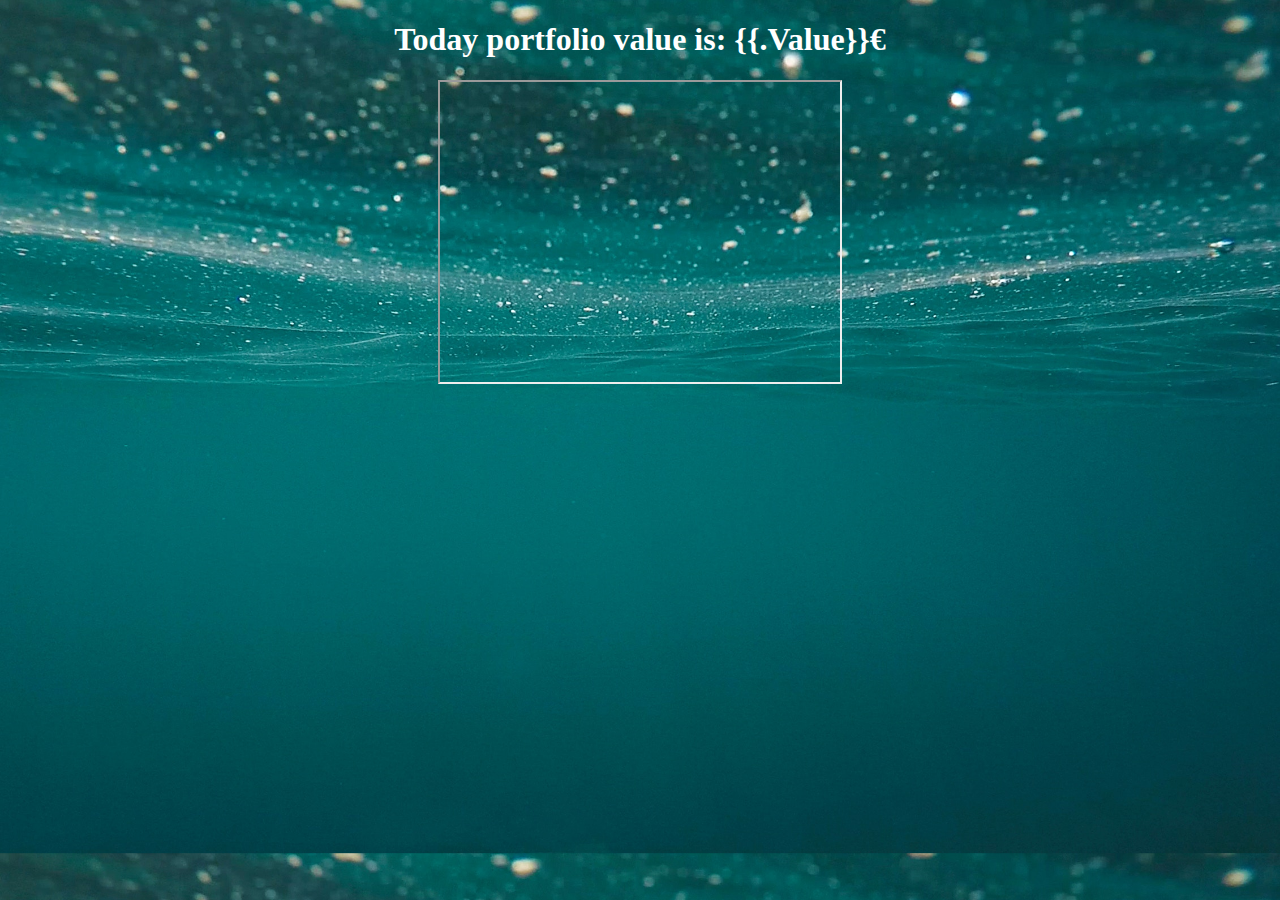
==== index.html @ 5ab10667 "frontend part" ====
<!DOCTYPE html>
<html>
<head>
<style>
body {
    background-image: url("images/sven-scheuermeier-108248-unsplash.jpg");
	background-size: cover;

}
iframe {
    width: 400px;
    height: 300px;
    margin:  auto;
	display: block;
}

</style>
</head>
<body>

<h1 style="text-align:center;"><font color="White"> Today portfolio value is: {{.Value}}&euro;</h1>
<iframe src="https://coin360.io/widget/map.html" title="Coin360.io: Cryptocurrency Market State" width="400" height="300" ></iframe>
<script>setTimeout(function() {window.location.reload();}, 60000)</script>
</body>
</html>
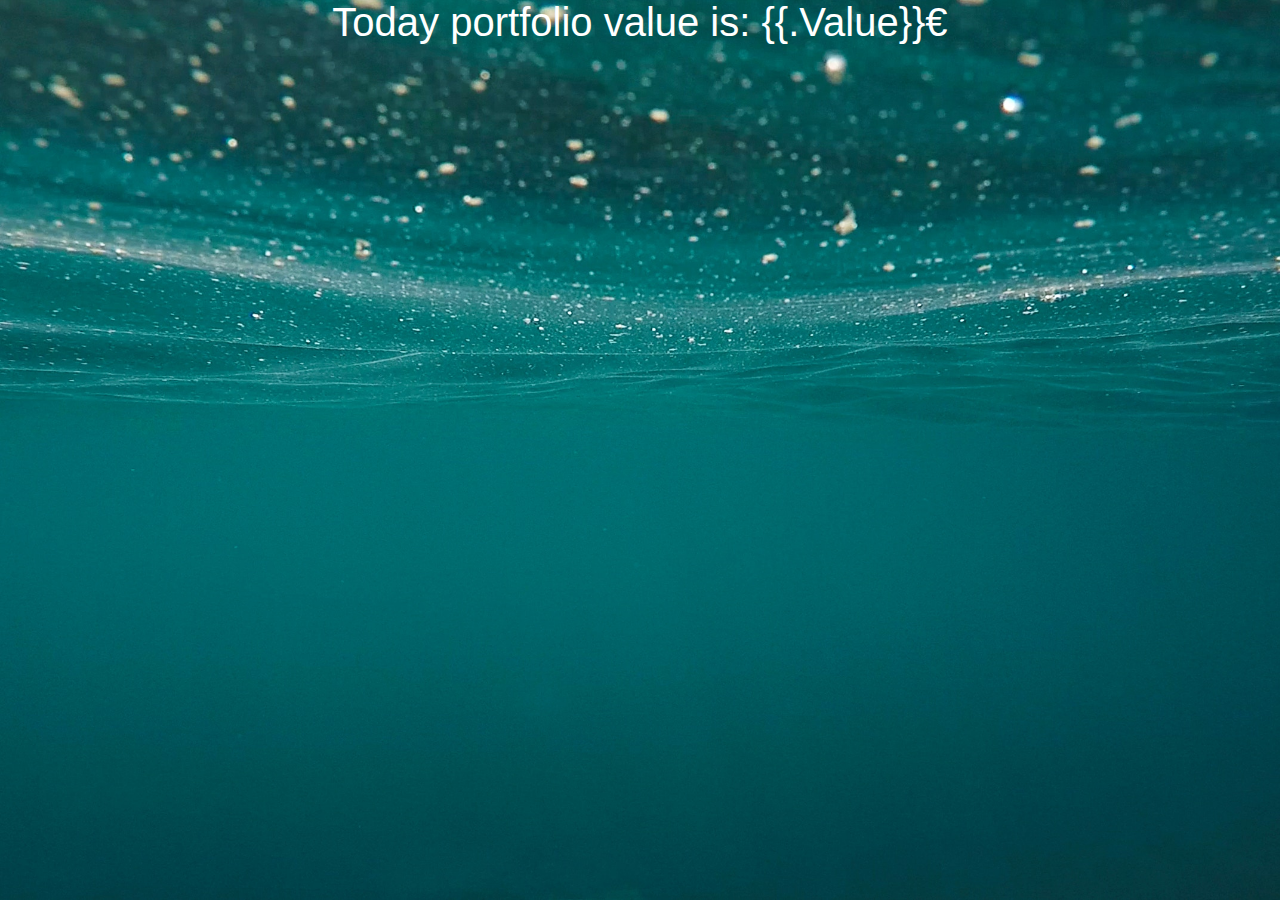
==== commit 05c215a6: "start hedge funds functions, page and json. Update readme for utopian update" ====
--- a/index.html
+++ b/index.html
@@ -1,6 +1,25 @@
 <!DOCTYPE html>
 <html>
 <head>
+  <title>cryptohedge</title>
+  	<meta charset="UTF-8">
+  	<meta name="viewport" content="width=device-width, initial-scale=1">
+  <!--===============================================================================================-->
+  	<link rel="icon" type="image/png" href="images/icons/favicon.ico"/>
+  <!--===============================================================================================-->
+  	<link rel="stylesheet" type="text/css" href="vendor/bootstrap/css/bootstrap.min.css">
+  <!--===============================================================================================-->
+  	<link rel="stylesheet" type="text/css" href="fonts/font-awesome-4.7.0/css/font-awesome.min.css">
+  <!--===============================================================================================-->
+  	<link rel="stylesheet" type="text/css" href="vendor/animate/animate.css">
+  <!--===============================================================================================-->
+  	<link rel="stylesheet" type="text/css" href="vendor/select2/select2.min.css">
+  <!--===============================================================================================-->
+  	<link rel="stylesheet" type="text/css" href="vendor/perfect-scrollbar/perfect-scrollbar.css">
+  <!--===============================================================================================-->
+  	<link rel="stylesheet" type="text/css" href="css/util.css">
+  	<link rel="stylesheet" type="text/css" href="css/main.css">
+  <!--===============================================================================================-->
 <style>
 body {
     background-image: url("images/sven-scheuermeier-108248-unsplash.jpg");
--- a/vendor/perfect-scrollbar/perfect-scrollbar.css
+++ b/vendor/perfect-scrollbar/perfect-scrollbar.css
@@ -0,0 +1,112 @@
+/*
+ * Container style
+ */
+.ps {
+  overflow: hidden !important;
+  overflow-anchor: none;
+  -ms-overflow-style: none;
+  touch-action: auto;
+  -ms-touch-action: auto;
+}
+
+/*
+ * Scrollbar rail styles
+ */
+.ps__rail-x {
+  display: none;
+  opacity: 0;
+  transition: background-color .2s linear, opacity .2s linear;
+  -webkit-transition: background-color .2s linear, opacity .2s linear;
+  height: 15px;
+  /* there must be 'bottom' or 'top' for ps__rail-x */
+  bottom: 0px;
+  /* please don't change 'position' */
+  position: absolute;
+}
+
+.ps__rail-y {
+  display: none;
+  opacity: 0;
+  transition: background-color .2s linear, opacity .2s linear;
+  -webkit-transition: background-color .2s linear, opacity .2s linear;
+  width: 15px;
+  /* there must be 'right' or 'left' for ps__rail-y */
+  right: 0;
+  /* please don't change 'position' */
+  position: absolute;
+}
+
+.ps--active-x > .ps__rail-x,
+.ps--active-y > .ps__rail-y {
+  display: block;
+  background-color: transparent;
+}
+
+.ps:hover > .ps__rail-x,
+.ps:hover > .ps__rail-y,
+.ps--focus > .ps__rail-x,
+.ps--focus > .ps__rail-y,
+.ps--scrolling-x > .ps__rail-x,
+.ps--scrolling-y > .ps__rail-y {
+  opacity: 0.6;
+}
+
+.ps__rail-x:hover,
+.ps__rail-y:hover,
+.ps__rail-x:focus,
+.ps__rail-y:focus {
+  background-color: #eee;
+  opacity: 0.9;
+}
+
+/*
+ * Scrollbar thumb styles
+ */
+.ps__thumb-x {
+  background-color: #aaa;
+  border-radius: 6px;
+  transition: background-color .2s linear, height .2s ease-in-out;
+  -webkit-transition: background-color .2s linear, height .2s ease-in-out;
+  height: 6px;
+  /* there must be 'bottom' for ps__thumb-x */
+  bottom: 2px;
+  /* please don't change 'position' */
+  position: absolute;
+}
+
+.ps__thumb-y {
+  background-color: #aaa;
+  border-radius: 6px;
+  transition: background-color .2s linear, width .2s ease-in-out;
+  -webkit-transition: background-color .2s linear, width .2s ease-in-out;
+  width: 6px;
+  /* there must be 'right' for ps__thumb-y */
+  right: 2px;
+  /* please don't change 'position' */
+  position: absolute;
+}
+
+.ps__rail-x:hover > .ps__thumb-x,
+.ps__rail-x:focus > .ps__thumb-x {
+  background-color: #999;
+  height: 11px;
+}
+
+.ps__rail-y:hover > .ps__thumb-y,
+.ps__rail-y:focus > .ps__thumb-y {
+  background-color: #999;
+  width: 11px;
+}
+
+/* MS supports */
+@supports (-ms-overflow-style: none) {
+  .ps {
+    overflow: auto !important;
+  }
+}
+
+@media screen and (-ms-high-contrast: active), (-ms-high-contrast: none) {
+  .ps {
+    overflow: auto !important;
+  }
+}
--- a/css/util.css
+++ b/css/util.css
@@ -0,0 +1,2988 @@
+/*[ FONT SIZE ]
+///////////////////////////////////////////////////////////
+*/
+.fs-1 {font-size: 1px;}
+.fs-2 {font-size: 2px;}
+.fs-3 {font-size: 3px;}
+.fs-4 {font-size: 4px;}
+.fs-5 {font-size: 5px;}
+.fs-6 {font-size: 6px;}
+.fs-7 {font-size: 7px;}
+.fs-8 {font-size: 8px;}
+.fs-9 {font-size: 9px;}
+.fs-10 {font-size: 10px;}
+.fs-11 {font-size: 11px;}
+.fs-12 {font-size: 12px;}
+.fs-13 {font-size: 13px;}
+.fs-14 {font-size: 14px;}
+.fs-15 {font-size: 15px;}
+.fs-16 {font-size: 16px;}
+.fs-17 {font-size: 17px;}
+.fs-18 {font-size: 18px;}
+.fs-19 {font-size: 19px;}
+.fs-20 {font-size: 20px;}
+.fs-21 {font-size: 21px;}
+.fs-22 {font-size: 22px;}
+.fs-23 {font-size: 23px;}
+.fs-24 {font-size: 24px;}
+.fs-25 {font-size: 25px;}
+.fs-26 {font-size: 26px;}
+.fs-27 {font-size: 27px;}
+.fs-28 {font-size: 28px;}
+.fs-29 {font-size: 29px;}
+.fs-30 {font-size: 30px;}
+.fs-31 {font-size: 31px;}
+.fs-32 {font-size: 32px;}
+.fs-33 {font-size: 33px;}
+.fs-34 {font-size: 34px;}
+.fs-35 {font-size: 35px;}
+.fs-36 {font-size: 36px;}
+.fs-37 {font-size: 37px;}
+.fs-38 {font-size: 38px;}
+.fs-39 {font-size: 39px;}
+.fs-40 {font-size: 40px;}
+.fs-41 {font-size: 41px;}
+.fs-42 {font-size: 42px;}
+.fs-43 {font-size: 43px;}
+.fs-44 {font-size: 44px;}
+.fs-45 {font-size: 45px;}
+.fs-46 {font-size: 46px;}
+.fs-47 {font-size: 47px;}
+.fs-48 {font-size: 48px;}
+.fs-49 {font-size: 49px;}
+.fs-50 {font-size: 50px;}
+.fs-51 {font-size: 51px;}
+.fs-52 {font-size: 52px;}
+.fs-53 {font-size: 53px;}
+.fs-54 {font-size: 54px;}
+.fs-55 {font-size: 55px;}
+.fs-56 {font-size: 56px;}
+.fs-57 {font-size: 57px;}
+.fs-58 {font-size: 58px;}
+.fs-59 {font-size: 59px;}
+.fs-60 {font-size: 60px;}
+.fs-61 {font-size: 61px;}
+.fs-62 {font-size: 62px;}
+.fs-63 {font-size: 63px;}
+.fs-64 {font-size: 64px;}
+.fs-65 {font-size: 65px;}
+.fs-66 {font-size: 66px;}
+.fs-67 {font-size: 67px;}
+.fs-68 {font-size: 68px;}
+.fs-69 {font-size: 69px;}
+.fs-70 {font-size: 70px;}
+.fs-71 {font-size: 71px;}
+.fs-72 {font-size: 72px;}
+.fs-73 {font-size: 73px;}
+.fs-74 {font-size: 74px;}
+.fs-75 {font-size: 75px;}
+.fs-76 {font-size: 76px;}
+.fs-77 {font-size: 77px;}
+.fs-78 {font-size: 78px;}
+.fs-79 {font-size: 79px;}
+.fs-80 {font-size: 80px;}
+.fs-81 {font-size: 81px;}
+.fs-82 {font-size: 82px;}
+.fs-83 {font-size: 83px;}
+.fs-84 {font-size: 84px;}
+.fs-85 {font-size: 85px;}
+.fs-86 {font-size: 86px;}
+.fs-87 {font-size: 87px;}
+.fs-88 {font-size: 88px;}
+.fs-89 {font-size: 89px;}
+.fs-90 {font-size: 90px;}
+.fs-91 {font-size: 91px;}
+.fs-92 {font-size: 92px;}
+.fs-93 {font-size: 93px;}
+.fs-94 {font-size: 94px;}
+.fs-95 {font-size: 95px;}
+.fs-96 {font-size: 96px;}
+.fs-97 {font-size: 97px;}
+.fs-98 {font-size: 98px;}
+.fs-99 {font-size: 99px;}
+.fs-100 {font-size: 100px;}
+.fs-101 {font-size: 101px;}
+.fs-102 {font-size: 102px;}
+.fs-103 {font-size: 103px;}
+.fs-104 {font-size: 104px;}
+.fs-105 {font-size: 105px;}
+.fs-106 {font-size: 106px;}
+.fs-107 {font-size: 107px;}
+.fs-108 {font-size: 108px;}
+.fs-109 {font-size: 109px;}
+.fs-110 {font-size: 110px;}
+.fs-111 {font-size: 111px;}
+.fs-112 {font-size: 112px;}
+.fs-113 {font-size: 113px;}
+.fs-114 {font-size: 114px;}
+.fs-115 {font-size: 115px;}
+.fs-116 {font-size: 116px;}
+.fs-117 {font-size: 117px;}
+.fs-118 {font-size: 118px;}
+.fs-119 {font-size: 119px;}
+.fs-120 {font-size: 120px;}
+.fs-121 {font-size: 121px;}
+.fs-122 {font-size: 122px;}
+.fs-123 {font-size: 123px;}
+.fs-124 {font-size: 124px;}
+.fs-125 {font-size: 125px;}
+.fs-126 {font-size: 126px;}
+.fs-127 {font-size: 127px;}
+.fs-128 {font-size: 128px;}
+.fs-129 {font-size: 129px;}
+.fs-130 {font-size: 130px;}
+.fs-131 {font-size: 131px;}
+.fs-132 {font-size: 132px;}
+.fs-133 {font-size: 133px;}
+.fs-134 {font-size: 134px;}
+.fs-135 {font-size: 135px;}
+.fs-136 {font-size: 136px;}
+.fs-137 {font-size: 137px;}
+.fs-138 {font-size: 138px;}
+.fs-139 {font-size: 139px;}
+.fs-140 {font-size: 140px;}
+.fs-141 {font-size: 141px;}
+.fs-142 {font-size: 142px;}
+.fs-143 {font-size: 143px;}
+.fs-144 {font-size: 144px;}
+.fs-145 {font-size: 145px;}
+.fs-146 {font-size: 146px;}
+.fs-147 {font-size: 147px;}
+.fs-148 {font-size: 148px;}
+.fs-149 {font-size: 149px;}
+.fs-150 {font-size: 150px;}
+.fs-151 {font-size: 151px;}
+.fs-152 {font-size: 152px;}
+.fs-153 {font-size: 153px;}
+.fs-154 {font-size: 154px;}
+.fs-155 {font-size: 155px;}
+.fs-156 {font-size: 156px;}
+.fs-157 {font-size: 157px;}
+.fs-158 {font-size: 158px;}
+.fs-159 {font-size: 159px;}
+.fs-160 {font-size: 160px;}
+.fs-161 {font-size: 161px;}
+.fs-162 {font-size: 162px;}
+.fs-163 {font-size: 163px;}
+.fs-164 {font-size: 164px;}
+.fs-165 {font-size: 165px;}
+.fs-166 {font-size: 166px;}
+.fs-167 {font-size: 167px;}
+.fs-168 {font-size: 168px;}
+.fs-169 {font-size: 169px;}
+.fs-170 {font-size: 170px;}
+.fs-171 {font-size: 171px;}
+.fs-172 {font-size: 172px;}
+.fs-173 {font-size: 173px;}
+.fs-174 {font-size: 174px;}
+.fs-175 {font-size: 175px;}
+.fs-176 {font-size: 176px;}
+.fs-177 {font-size: 177px;}
+.fs-178 {font-size: 178px;}
+.fs-179 {font-size: 179px;}
+.fs-180 {font-size: 180px;}
+.fs-181 {font-size: 181px;}
+.fs-182 {font-size: 182px;}
+.fs-183 {font-size: 183px;}
+.fs-184 {font-size: 184px;}
+.fs-185 {font-size: 185px;}
+.fs-186 {font-size: 186px;}
+.fs-187 {font-size: 187px;}
+.fs-188 {font-size: 188px;}
+.fs-189 {font-size: 189px;}
+.fs-190 {font-size: 190px;}
+.fs-191 {font-size: 191px;}
+.fs-192 {font-size: 192px;}
+.fs-193 {font-size: 193px;}
+.fs-194 {font-size: 194px;}
+.fs-195 {font-size: 195px;}
+.fs-196 {font-size: 196px;}
+.fs-197 {font-size: 197px;}
+.fs-198 {font-size: 198px;}
+.fs-199 {font-size: 199px;}
+.fs-200 {font-size: 200px;}
+
+/*[ PADDING ]
+///////////////////////////////////////////////////////////
+*/
+.p-t-0 {padding-top: 0px;}
+.p-t-1 {padding-top: 1px;}
+.p-t-2 {padding-top: 2px;}
+.p-t-3 {padding-top: 3px;}
+.p-t-4 {padding-top: 4px;}
+.p-t-5 {padding-top: 5px;}
+.p-t-6 {padding-top: 6px;}
+.p-t-7 {padding-top: 7px;}
+.p-t-8 {padding-top: 8px;}
+.p-t-9 {padding-top: 9px;}
+.p-t-10 {padding-top: 10px;}
+.p-t-11 {padding-top: 11px;}
+.p-t-12 {padding-top: 12px;}
+.p-t-13 {padding-top: 13px;}
+.p-t-14 {padding-top: 14px;}
+.p-t-15 {padding-top: 15px;}
+.p-t-16 {padding-top: 16px;}
+.p-t-17 {padding-top: 17px;}
+.p-t-18 {padding-top: 18px;}
+.p-t-19 {padding-top: 19px;}
+.p-t-20 {padding-top: 20px;}
+.p-t-21 {padding-top: 21px;}
+.p-t-22 {padding-top: 22px;}
+.p-t-23 {padding-top: 23px;}
+.p-t-24 {padding-top: 24px;}
+.p-t-25 {padding-top: 25px;}
+.p-t-26 {padding-top: 26px;}
+.p-t-27 {padding-top: 27px;}
+.p-t-28 {padding-top: 28px;}
+.p-t-29 {padding-top: 29px;}
+.p-t-30 {padding-top: 30px;}
+.p-t-31 {padding-top: 31px;}
+.p-t-32 {padding-top: 32px;}
+.p-t-33 {padding-top: 33px;}
+.p-t-34 {padding-top: 34px;}
+.p-t-35 {padding-top: 35px;}
+.p-t-36 {padding-top: 36px;}
+.p-t-37 {padding-top: 37px;}
+.p-t-38 {padding-top: 38px;}
+.p-t-39 {padding-top: 39px;}
+.p-t-40 {padding-top: 40px;}
+.p-t-41 {padding-top: 41px;}
+.p-t-42 {padding-top: 42px;}
+.p-t-43 {padding-top: 43px;}
+.p-t-44 {padding-top: 44px;}
+.p-t-45 {padding-top: 45px;}
+.p-t-46 {padding-top: 46px;}
+.p-t-47 {padding-top: 47px;}
+.p-t-48 {padding-top: 48px;}
+.p-t-49 {padding-top: 49px;}
+.p-t-50 {padding-top: 50px;}
+.p-t-51 {padding-top: 51px;}
+.p-t-52 {padding-top: 52px;}
+.p-t-53 {padding-top: 53px;}
+.p-t-54 {padding-top: 54px;}
+.p-t-55 {padding-top: 55px;}
+.p-t-56 {padding-top: 56px;}
+.p-t-57 {padding-top: 57px;}
+.p-t-58 {padding-top: 58px;}
+.p-t-59 {padding-top: 59px;}
+.p-t-60 {padding-top: 60px;}
+.p-t-61 {padding-top: 61px;}
+.p-t-62 {padding-top: 62px;}
+.p-t-63 {padding-top: 63px;}
+.p-t-64 {padding-top: 64px;}
+.p-t-65 {padding-top: 65px;}
+.p-t-66 {padding-top: 66px;}
+.p-t-67 {padding-top: 67px;}
+.p-t-68 {padding-top: 68px;}
+.p-t-69 {padding-top: 69px;}
+.p-t-70 {padding-top: 70px;}
+.p-t-71 {padding-top: 71px;}
+.p-t-72 {padding-top: 72px;}
+.p-t-73 {padding-top: 73px;}
+.p-t-74 {padding-top: 74px;}
+.p-t-75 {padding-top: 75px;}
+.p-t-76 {padding-top: 76px;}
+.p-t-77 {padding-top: 77px;}
+.p-t-78 {padding-top: 78px;}
+.p-t-79 {padding-top: 79px;}
+.p-t-80 {padding-top: 80px;}
+.p-t-81 {padding-top: 81px;}
+.p-t-82 {padding-top: 82px;}
+.p-t-83 {padding-top: 83px;}
+.p-t-84 {padding-top: 84px;}
+.p-t-85 {padding-top: 85px;}
+.p-t-86 {padding-top: 86px;}
+.p-t-87 {padding-top: 87px;}
+.p-t-88 {padding-top: 88px;}
+.p-t-89 {padding-top: 89px;}
+.p-t-90 {padding-top: 90px;}
+.p-t-91 {padding-top: 91px;}
+.p-t-92 {padding-top: 92px;}
+.p-t-93 {padding-top: 93px;}
+.p-t-94 {padding-top: 94px;}
+.p-t-95 {padding-top: 95px;}
+.p-t-96 {padding-top: 96px;}
+.p-t-97 {padding-top: 97px;}
+.p-t-98 {padding-top: 98px;}
+.p-t-99 {padding-top: 99px;}
+.p-t-100 {padding-top: 100px;}
+.p-t-101 {padding-top: 101px;}
+.p-t-102 {padding-top: 102px;}
+.p-t-103 {padding-top: 103px;}
+.p-t-104 {padding-top: 104px;}
+.p-t-105 {padding-top: 105px;}
+.p-t-106 {padding-top: 106px;}
+.p-t-107 {padding-top: 107px;}
+.p-t-108 {padding-top: 108px;}
+.p-t-109 {padding-top: 109px;}
+.p-t-110 {padding-top: 110px;}
+.p-t-111 {padding-top: 111px;}
+.p-t-112 {padding-top: 112px;}
+.p-t-113 {padding-top: 113px;}
+.p-t-114 {padding-top: 114px;}
+.p-t-115 {padding-top: 115px;}
+.p-t-116 {padding-top: 116px;}
+.p-t-117 {padding-top: 117px;}
+.p-t-118 {padding-top: 118px;}
+.p-t-119 {padding-top: 119px;}
+.p-t-120 {padding-top: 120px;}
+.p-t-121 {padding-top: 121px;}
+.p-t-122 {padding-top: 122px;}
+.p-t-123 {padding-top: 123px;}
+.p-t-124 {padding-top: 124px;}
+.p-t-125 {padding-top: 125px;}
+.p-t-126 {padding-top: 126px;}
+.p-t-127 {padding-top: 127px;}
+.p-t-128 {padding-top: 128px;}
+.p-t-129 {padding-top: 129px;}
+.p-t-130 {padding-top: 130px;}
+.p-t-131 {padding-top: 131px;}
+.p-t-132 {padding-top: 132px;}
+.p-t-133 {padding-top: 133px;}
+.p-t-134 {padding-top: 134px;}
+.p-t-135 {padding-top: 135px;}
+.p-t-136 {padding-top: 136px;}
+.p-t-137 {padding-top: 137px;}
+.p-t-138 {padding-top: 138px;}
+.p-t-139 {padding-top: 139px;}
+.p-t-140 {padding-top: 140px;}
+.p-t-141 {padding-top: 141px;}
+.p-t-142 {padding-top: 142px;}
+.p-t-143 {padding-top: 143px;}
+.p-t-144 {padding-top: 144px;}
+.p-t-145 {padding-top: 145px;}
+.p-t-146 {padding-top: 146px;}
+.p-t-147 {padding-top: 147px;}
+.p-t-148 {padding-top: 148px;}
+.p-t-149 {padding-top: 149px;}
+.p-t-150 {padding-top: 150px;}
+.p-t-151 {padding-top: 151px;}
+.p-t-152 {padding-top: 152px;}
+.p-t-153 {padding-top: 153px;}
+.p-t-154 {padding-top: 154px;}
+.p-t-155 {padding-top: 155px;}
+.p-t-156 {padding-top: 156px;}
+.p-t-157 {padding-top: 157px;}
+.p-t-158 {padding-top: 158px;}
+.p-t-159 {padding-top: 159px;}
+.p-t-160 {padding-top: 160px;}
+.p-t-161 {padding-top: 161px;}
+.p-t-162 {padding-top: 162px;}
+.p-t-163 {padding-top: 163px;}
+.p-t-164 {padding-top: 164px;}
+.p-t-165 {padding-top: 165px;}
+.p-t-166 {padding-top: 166px;}
+.p-t-167 {padding-top: 167px;}
+.p-t-168 {padding-top: 168px;}
+.p-t-169 {padding-top: 169px;}
+.p-t-170 {padding-top: 170px;}
+.p-t-171 {padding-top: 171px;}
+.p-t-172 {padding-top: 172px;}
+.p-t-173 {padding-top: 173px;}
+.p-t-174 {padding-top: 174px;}
+.p-t-175 {padding-top: 175px;}
+.p-t-176 {padding-top: 176px;}
+.p-t-177 {padding-top: 177px;}
+.p-t-178 {padding-top: 178px;}
+.p-t-179 {padding-top: 179px;}
+.p-t-180 {padding-top: 180px;}
+.p-t-181 {padding-top: 181px;}
+.p-t-182 {padding-top: 182px;}
+.p-t-183 {padding-top: 183px;}
+.p-t-184 {padding-top: 184px;}
+.p-t-185 {padding-top: 185px;}
+.p-t-186 {padding-top: 186px;}
+.p-t-187 {padding-top: 187px;}
+.p-t-188 {padding-top: 188px;}
+.p-t-189 {padding-top: 189px;}
+.p-t-190 {padding-top: 190px;}
+.p-t-191 {padding-top: 191px;}
+.p-t-192 {padding-top: 192px;}
+.p-t-193 {padding-top: 193px;}
+.p-t-194 {padding-top: 194px;}
+.p-t-195 {padding-top: 195px;}
+.p-t-196 {padding-top: 196px;}
+.p-t-197 {padding-top: 197px;}
+.p-t-198 {padding-top: 198px;}
+.p-t-199 {padding-top: 199px;}
+.p-t-200 {padding-top: 200px;}
+.p-t-201 {padding-top: 201px;}
+.p-t-202 {padding-top: 202px;}
+.p-t-203 {padding-top: 203px;}
+.p-t-204 {padding-top: 204px;}
+.p-t-205 {padding-top: 205px;}
+.p-t-206 {padding-top: 206px;}
+.p-t-207 {padding-top: 207px;}
+.p-t-208 {padding-top: 208px;}
+.p-t-209 {padding-top: 209px;}
+.p-t-210 {padding-top: 210px;}
+.p-t-211 {padding-top: 211px;}
+.p-t-212 {padding-top: 212px;}
+.p-t-213 {padding-top: 213px;}
+.p-t-214 {padding-top: 214px;}
+.p-t-215 {padding-top: 215px;}
+.p-t-216 {padding-top: 216px;}
+.p-t-217 {padding-top: 217px;}
+.p-t-218 {padding-top: 218px;}
+.p-t-219 {padding-top: 219px;}
+.p-t-220 {padding-top: 220px;}
+.p-t-221 {padding-top: 221px;}
+.p-t-222 {padding-top: 222px;}
+.p-t-223 {padding-top: 223px;}
+.p-t-224 {padding-top: 224px;}
+.p-t-225 {padding-top: 225px;}
+.p-t-226 {padding-top: 226px;}
+.p-t-227 {padding-top: 227px;}
+.p-t-228 {padding-top: 228px;}
+.p-t-229 {padding-top: 229px;}
+.p-t-230 {padding-top: 230px;}
+.p-t-231 {padding-top: 231px;}
+.p-t-232 {padding-top: 232px;}
+.p-t-233 {padding-top: 233px;}
+.p-t-234 {padding-top: 234px;}
+.p-t-235 {padding-top: 235px;}
+.p-t-236 {padding-top: 236px;}
+.p-t-237 {padding-top: 237px;}
+.p-t-238 {padding-top: 238px;}
+.p-t-239 {padding-top: 239px;}
+.p-t-240 {padding-top: 240px;}
+.p-t-241 {padding-top: 241px;}
+.p-t-242 {padding-top: 242px;}
+.p-t-243 {padding-top: 243px;}
+.p-t-244 {padding-top: 244px;}
+.p-t-245 {padding-top: 245px;}
+.p-t-246 {padding-top: 246px;}
+.p-t-247 {padding-top: 247px;}
+.p-t-248 {padding-top: 248px;}
+.p-t-249 {padding-top: 249px;}
+.p-t-250 {padding-top: 250px;}
+.p-b-0 {padding-bottom: 0px;}
+.p-b-1 {padding-bottom: 1px;}
+.p-b-2 {padding-bottom: 2px;}
+.p-b-3 {padding-bottom: 3px;}
+.p-b-4 {padding-bottom: 4px;}
+.p-b-5 {padding-bottom: 5px;}
+.p-b-6 {padding-bottom: 6px;}
+.p-b-7 {padding-bottom: 7px;}
+.p-b-8 {padding-bottom: 8px;}
+.p-b-9 {padding-bottom: 9px;}
+.p-b-10 {padding-bottom: 10px;}
+.p-b-11 {padding-bottom: 11px;}
+.p-b-12 {padding-bottom: 12px;}
+.p-b-13 {padding-bottom: 13px;}
+.p-b-14 {padding-bottom: 14px;}
+.p-b-15 {padding-bottom: 15px;}
+.p-b-16 {padding-bottom: 16px;}
+.p-b-17 {padding-bottom: 17px;}
+.p-b-18 {padding-bottom: 18px;}
+.p-b-19 {padding-bottom: 19px;}
+.p-b-20 {padding-bottom: 20px;}
+.p-b-21 {padding-bottom: 21px;}
+.p-b-22 {padding-bottom: 22px;}
+.p-b-23 {padding-bottom: 23px;}
+.p-b-24 {padding-bottom: 24px;}
+.p-b-25 {padding-bottom: 25px;}
+.p-b-26 {padding-bottom: 26px;}
+.p-b-27 {padding-bottom: 27px;}
+.p-b-28 {padding-bottom: 28px;}
+.p-b-29 {padding-bottom: 29px;}
+.p-b-30 {padding-bottom: 30px;}
+.p-b-31 {padding-bottom: 31px;}
+.p-b-32 {padding-bottom: 32px;}
+.p-b-33 {padding-bottom: 33px;}
+.p-b-34 {padding-bottom: 34px;}
+.p-b-35 {padding-bottom: 35px;}
+.p-b-36 {padding-bottom: 36px;}
+.p-b-37 {padding-bottom: 37px;}
+.p-b-38 {padding-bottom: 38px;}
+.p-b-39 {padding-bottom: 39px;}
+.p-b-40 {padding-bottom: 40px;}
+.p-b-41 {padding-bottom: 41px;}
+.p-b-42 {padding-bottom: 42px;}
+.p-b-43 {padding-bottom: 43px;}
+.p-b-44 {padding-bottom: 44px;}
+.p-b-45 {padding-bottom: 45px;}
+.p-b-46 {padding-bottom: 46px;}
+.p-b-47 {padding-bottom: 47px;}
+.p-b-48 {padding-bottom: 48px;}
+.p-b-49 {padding-bottom: 49px;}
+.p-b-50 {padding-bottom: 50px;}
+.p-b-51 {padding-bottom: 51px;}
+.p-b-52 {padding-bottom: 52px;}
+.p-b-53 {padding-bottom: 53px;}
+.p-b-54 {padding-bottom: 54px;}
+.p-b-55 {padding-bottom: 55px;}
+.p-b-56 {padding-bottom: 56px;}
+.p-b-57 {padding-bottom: 57px;}
+.p-b-58 {padding-bottom: 58px;}
+.p-b-59 {padding-bottom: 59px;}
+.p-b-60 {padding-bottom: 60px;}
+.p-b-61 {padding-bottom: 61px;}
+.p-b-62 {padding-bottom: 62px;}
+.p-b-63 {padding-bottom: 63px;}
+.p-b-64 {padding-bottom: 64px;}
+.p-b-65 {padding-bottom: 65px;}
+.p-b-66 {padding-bottom: 66px;}
+.p-b-67 {padding-bottom: 67px;}
+.p-b-68 {padding-bottom: 68px;}
+.p-b-69 {padding-bottom: 69px;}
+.p-b-70 {padding-bottom: 70px;}
+.p-b-71 {padding-bottom: 71px;}
+.p-b-72 {padding-bottom: 72px;}
+.p-b-73 {padding-bottom: 73px;}
+.p-b-74 {padding-bottom: 74px;}
+.p-b-75 {padding-bottom: 75px;}
+.p-b-76 {padding-bottom: 76px;}
+.p-b-77 {padding-bottom: 77px;}
+.p-b-78 {padding-bottom: 78px;}
+.p-b-79 {padding-bottom: 79px;}
+.p-b-80 {padding-bottom: 80px;}
+.p-b-81 {padding-bottom: 81px;}
+.p-b-82 {padding-bottom: 82px;}
+.p-b-83 {padding-bottom: 83px;}
+.p-b-84 {padding-bottom: 84px;}
+.p-b-85 {padding-bottom: 85px;}
+.p-b-86 {padding-bottom: 86px;}
+.p-b-87 {padding-bottom: 87px;}
+.p-b-88 {padding-bottom: 88px;}
+.p-b-89 {padding-bottom: 89px;}
+.p-b-90 {padding-bottom: 90px;}
+.p-b-91 {padding-bottom: 91px;}
+.p-b-92 {padding-bottom: 92px;}
+.p-b-93 {padding-bottom: 93px;}
+.p-b-94 {padding-bottom: 94px;}
+.p-b-95 {padding-bottom: 95px;}
+.p-b-96 {padding-bottom: 96px;}
+.p-b-97 {padding-bottom: 97px;}
+.p-b-98 {padding-bottom: 98px;}
+.p-b-99 {padding-bottom: 99px;}
+.p-b-100 {padding-bottom: 100px;}
+.p-b-101 {padding-bottom: 101px;}
+.p-b-102 {padding-bottom: 102px;}
+.p-b-103 {padding-bottom: 103px;}
+.p-b-104 {padding-bottom: 104px;}
+.p-b-105 {padding-bottom: 105px;}
+.p-b-106 {padding-bottom: 106px;}
+.p-b-107 {padding-bottom: 107px;}
+.p-b-108 {padding-bottom: 108px;}
+.p-b-109 {padding-bottom: 109px;}
+.p-b-110 {padding-bottom: 110px;}
+.p-b-111 {padding-bottom: 111px;}
+.p-b-112 {padding-bottom: 112px;}
+.p-b-113 {padding-bottom: 113px;}
+.p-b-114 {padding-bottom: 114px;}
+.p-b-115 {padding-bottom: 115px;}
+.p-b-116 {padding-bottom: 116px;}
+.p-b-117 {padding-bottom: 117px;}
+.p-b-118 {padding-bottom: 118px;}
+.p-b-119 {padding-bottom: 119px;}
+.p-b-120 {padding-bottom: 120px;}
+.p-b-121 {padding-bottom: 121px;}
+.p-b-122 {padding-bottom: 122px;}
+.p-b-123 {padding-bottom: 123px;}
+.p-b-124 {padding-bottom: 124px;}
+.p-b-125 {padding-bottom: 125px;}
+.p-b-126 {padding-bottom: 126px;}
+.p-b-127 {padding-bottom: 127px;}
+.p-b-128 {padding-bottom: 128px;}
+.p-b-129 {padding-bottom: 129px;}
+.p-b-130 {padding-bottom: 130px;}
+.p-b-131 {padding-bottom: 131px;}
+.p-b-132 {padding-bottom: 132px;}
+.p-b-133 {padding-bottom: 133px;}
+.p-b-134 {padding-bottom: 134px;}
+.p-b-135 {padding-bottom: 135px;}
+.p-b-136 {padding-bottom: 136px;}
+.p-b-137 {padding-bottom: 137px;}
+.p-b-138 {padding-bottom: 138px;}
+.p-b-139 {padding-bottom: 139px;}
+.p-b-140 {padding-bottom: 140px;}
+.p-b-141 {padding-bottom: 141px;}
+.p-b-142 {padding-bottom: 142px;}
+.p-b-143 {padding-bottom: 143px;}
+.p-b-144 {padding-bottom: 144px;}
+.p-b-145 {padding-bottom: 145px;}
+.p-b-146 {padding-bottom: 146px;}
+.p-b-147 {padding-bottom: 147px;}
+.p-b-148 {padding-bottom: 148px;}
+.p-b-149 {padding-bottom: 149px;}
+.p-b-150 {padding-bottom: 150px;}
+.p-b-151 {padding-bottom: 151px;}
+.p-b-152 {padding-bottom: 152px;}
+.p-b-153 {padding-bottom: 153px;}
+.p-b-154 {padding-bottom: 154px;}
+.p-b-155 {padding-bottom: 155px;}
+.p-b-156 {padding-bottom: 156px;}
+.p-b-157 {padding-bottom: 157px;}
+.p-b-158 {padding-bottom: 158px;}
+.p-b-159 {padding-bottom: 159px;}
+.p-b-160 {padding-bottom: 160px;}
+.p-b-161 {padding-bottom: 161px;}
+.p-b-162 {padding-bottom: 162px;}
+.p-b-163 {padding-bottom: 163px;}
+.p-b-164 {padding-bottom: 164px;}
+.p-b-165 {padding-bottom: 165px;}
+.p-b-166 {padding-bottom: 166px;}
+.p-b-167 {padding-bottom: 167px;}
+.p-b-168 {padding-bottom: 168px;}
+.p-b-169 {padding-bottom: 169px;}
+.p-b-170 {padding-bottom: 170px;}
+.p-b-171 {padding-bottom: 171px;}
+.p-b-172 {padding-bottom: 172px;}
+.p-b-173 {padding-bottom: 173px;}
+.p-b-174 {padding-bottom: 174px;}
+.p-b-175 {padding-bottom: 175px;}
+.p-b-176 {padding-bottom: 176px;}
+.p-b-177 {padding-bottom: 177px;}
+.p-b-178 {padding-bottom: 178px;}
+.p-b-179 {padding-bottom: 179px;}
+.p-b-180 {padding-bottom: 180px;}
+.p-b-181 {padding-bottom: 181px;}
+.p-b-182 {padding-bottom: 182px;}
+.p-b-183 {padding-bottom: 183px;}
+.p-b-184 {padding-bottom: 184px;}
+.p-b-185 {padding-bottom: 185px;}
+.p-b-186 {padding-bottom: 186px;}
+.p-b-187 {padding-bottom: 187px;}
+.p-b-188 {padding-bottom: 188px;}
+.p-b-189 {padding-bottom: 189px;}
+.p-b-190 {padding-bottom: 190px;}
+.p-b-191 {padding-bottom: 191px;}
+.p-b-192 {padding-bottom: 192px;}
+.p-b-193 {padding-bottom: 193px;}
+.p-b-194 {padding-bottom: 194px;}
+.p-b-195 {padding-bottom: 195px;}
+.p-b-196 {padding-bottom: 196px;}
+.p-b-197 {padding-bottom: 197px;}
+.p-b-198 {padding-bottom: 198px;}
+.p-b-199 {padding-bottom: 199px;}
+.p-b-200 {padding-bottom: 200px;}
+.p-b-201 {padding-bottom: 201px;}
+.p-b-202 {padding-bottom: 202px;}
+.p-b-203 {padding-bottom: 203px;}
+.p-b-204 {padding-bottom: 204px;}
+.p-b-205 {padding-bottom: 205px;}
+.p-b-206 {padding-bottom: 206px;}
+.p-b-207 {padding-bottom: 207px;}
+.p-b-208 {padding-bottom: 208px;}
+.p-b-209 {padding-bottom: 209px;}
+.p-b-210 {padding-bottom: 210px;}
+.p-b-211 {padding-bottom: 211px;}
+.p-b-212 {padding-bottom: 212px;}
+.p-b-213 {padding-bottom: 213px;}
+.p-b-214 {padding-bottom: 214px;}
+.p-b-215 {padding-bottom: 215px;}
+.p-b-216 {padding-bottom: 216px;}
+.p-b-217 {padding-bottom: 217px;}
+.p-b-218 {padding-bottom: 218px;}
+.p-b-219 {padding-bottom: 219px;}
+.p-b-220 {padding-bottom: 220px;}
+.p-b-221 {padding-bottom: 221px;}
+.p-b-222 {padding-bottom: 222px;}
+.p-b-223 {padding-bottom: 223px;}
+.p-b-224 {padding-bottom: 224px;}
+.p-b-225 {padding-bottom: 225px;}
+.p-b-226 {padding-bottom: 226px;}
+.p-b-227 {padding-bottom: 227px;}
+.p-b-228 {padding-bottom: 228px;}
+.p-b-229 {padding-bottom: 229px;}
+.p-b-230 {padding-bottom: 230px;}
+.p-b-231 {padding-bottom: 231px;}
+.p-b-232 {padding-bottom: 232px;}
+.p-b-233 {padding-bottom: 233px;}
+.p-b-234 {padding-bottom: 234px;}
+.p-b-235 {padding-bottom: 235px;}
+.p-b-236 {padding-bottom: 236px;}
+.p-b-237 {padding-bottom: 237px;}
+.p-b-238 {padding-bottom: 238px;}
+.p-b-239 {padding-bottom: 239px;}
+.p-b-240 {padding-bottom: 240px;}
+.p-b-241 {padding-bottom: 241px;}
+.p-b-242 {padding-bottom: 242px;}
+.p-b-243 {padding-bottom: 243px;}
+.p-b-244 {padding-bottom: 244px;}
+.p-b-245 {padding-bottom: 245px;}
+.p-b-246 {padding-bottom: 246px;}
+.p-b-247 {padding-bottom: 247px;}
+.p-b-248 {padding-bottom: 248px;}
+.p-b-249 {padding-bottom: 249px;}
+.p-b-250 {padding-bottom: 250px;}
+.p-l-0 {padding-left: 0px;}
+.p-l-1 {padding-left: 1px;}
+.p-l-2 {padding-left: 2px;}
+.p-l-3 {padding-left: 3px;}
+.p-l-4 {padding-left: 4px;}
+.p-l-5 {padding-left: 5px;}
+.p-l-6 {padding-left: 6px;}
+.p-l-7 {padding-left: 7px;}
+.p-l-8 {padding-left: 8px;}
+.p-l-9 {padding-left: 9px;}
+.p-l-10 {padding-left: 10px;}
+.p-l-11 {padding-left: 11px;}
+.p-l-12 {padding-left: 12px;}
+.p-l-13 {padding-left: 13px;}
+.p-l-14 {padding-left: 14px;}
+.p-l-15 {padding-left: 15px;}
+.p-l-16 {padding-left: 16px;}
+.p-l-17 {padding-left: 17px;}
+.p-l-18 {padding-left: 18px;}
+.p-l-19 {padding-left: 19px;}
+.p-l-20 {padding-left: 20px;}
+.p-l-21 {padding-left: 21px;}
+.p-l-22 {padding-left: 22px;}
+.p-l-23 {padding-left: 23px;}
+.p-l-24 {padding-left: 24px;}
+.p-l-25 {padding-left: 25px;}
+.p-l-26 {padding-left: 26px;}
+.p-l-27 {padding-left: 27px;}
+.p-l-28 {padding-left: 28px;}
+.p-l-29 {padding-left: 29px;}
+.p-l-30 {padding-left: 30px;}
+.p-l-31 {padding-left: 31px;}
+.p-l-32 {padding-left: 32px;}
+.p-l-33 {padding-left: 33px;}
+.p-l-34 {padding-left: 34px;}
+.p-l-35 {padding-left: 35px;}
+.p-l-36 {padding-left: 36px;}
+.p-l-37 {padding-left: 37px;}
+.p-l-38 {padding-left: 38px;}
+.p-l-39 {padding-left: 39px;}
+.p-l-40 {padding-left: 40px;}
+.p-l-41 {padding-left: 41px;}
+.p-l-42 {padding-left: 42px;}
+.p-l-43 {padding-left: 43px;}
+.p-l-44 {padding-left: 44px;}
+.p-l-45 {padding-left: 45px;}
+.p-l-46 {padding-left: 46px;}
+.p-l-47 {padding-left: 47px;}
+.p-l-48 {padding-left: 48px;}
+.p-l-49 {padding-left: 49px;}
+.p-l-50 {padding-left: 50px;}
+.p-l-51 {padding-left: 51px;}
+.p-l-52 {padding-left: 52px;}
+.p-l-53 {padding-left: 53px;}
+.p-l-54 {padding-left: 54px;}
+.p-l-55 {padding-left: 55px;}
+.p-l-56 {padding-left: 56px;}
+.p-l-57 {padding-left: 57px;}
+.p-l-58 {padding-left: 58px;}
+.p-l-59 {padding-left: 59px;}
+.p-l-60 {padding-left: 60px;}
+.p-l-61 {padding-left: 61px;}
+.p-l-62 {padding-left: 62px;}
+.p-l-63 {padding-left: 63px;}
+.p-l-64 {padding-left: 64px;}
+.p-l-65 {padding-left: 65px;}
+.p-l-66 {padding-left: 66px;}
+.p-l-67 {padding-left: 67px;}
+.p-l-68 {padding-left: 68px;}
+.p-l-69 {padding-left: 69px;}
+.p-l-70 {padding-left: 70px;}
+.p-l-71 {padding-left: 71px;}
+.p-l-72 {padding-left: 72px;}
+.p-l-73 {padding-left: 73px;}
+.p-l-74 {padding-left: 74px;}
+.p-l-75 {padding-left: 75px;}
+.p-l-76 {padding-left: 76px;}
+.p-l-77 {padding-left: 77px;}
+.p-l-78 {padding-left: 78px;}
+.p-l-79 {padding-left: 79px;}
+.p-l-80 {padding-left: 80px;}
+.p-l-81 {padding-left: 81px;}
+.p-l-82 {padding-left: 82px;}
+.p-l-83 {padding-left: 83px;}
+.p-l-84 {padding-left: 84px;}
+.p-l-85 {padding-left: 85px;}
+.p-l-86 {padding-left: 86px;}
+.p-l-87 {padding-left: 87px;}
+.p-l-88 {padding-left: 88px;}
+.p-l-89 {padding-left: 89px;}
+.p-l-90 {padding-left: 90px;}
+.p-l-91 {padding-left: 91px;}
+.p-l-92 {padding-left: 92px;}
+.p-l-93 {padding-left: 93px;}
+.p-l-94 {padding-left: 94px;}
+.p-l-95 {padding-left: 95px;}
+.p-l-96 {padding-left: 96px;}
+.p-l-97 {padding-left: 97px;}
+.p-l-98 {padding-left: 98px;}
+.p-l-99 {padding-left: 99px;}
+.p-l-100 {padding-left: 100px;}
+.p-l-101 {padding-left: 101px;}
+.p-l-102 {padding-left: 102px;}
+.p-l-103 {padding-left: 103px;}
+.p-l-104 {padding-left: 104px;}
+.p-l-105 {padding-left: 105px;}
+.p-l-106 {padding-left: 106px;}
+.p-l-107 {padding-left: 107px;}
+.p-l-108 {padding-left: 108px;}
+.p-l-109 {padding-left: 109px;}
+.p-l-110 {padding-left: 110px;}
+.p-l-111 {padding-left: 111px;}
+.p-l-112 {padding-left: 112px;}
+.p-l-113 {padding-left: 113px;}
+.p-l-114 {padding-left: 114px;}
+.p-l-115 {padding-left: 115px;}
+.p-l-116 {padding-left: 116px;}
+.p-l-117 {padding-left: 117px;}
+.p-l-118 {padding-left: 118px;}
+.p-l-119 {padding-left: 119px;}
+.p-l-120 {padding-left: 120px;}
+.p-l-121 {padding-left: 121px;}
+.p-l-122 {padding-left: 122px;}
+.p-l-123 {padding-left: 123px;}
+.p-l-124 {padding-left: 124px;}
+.p-l-125 {padding-left: 125px;}
+.p-l-126 {padding-left: 126px;}
+.p-l-127 {padding-left: 127px;}
+.p-l-128 {padding-left: 128px;}
+.p-l-129 {padding-left: 129px;}
+.p-l-130 {padding-left: 130px;}
+.p-l-131 {padding-left: 131px;}
+.p-l-132 {padding-left: 132px;}
+.p-l-133 {padding-left: 133px;}
+.p-l-134 {padding-left: 134px;}
+.p-l-135 {padding-left: 135px;}
+.p-l-136 {padding-left: 136px;}
+.p-l-137 {padding-left: 137px;}
+.p-l-138 {padding-left: 138px;}
+.p-l-139 {padding-left: 139px;}
+.p-l-140 {padding-left: 140px;}
+.p-l-141 {padding-left: 141px;}
+.p-l-142 {padding-left: 142px;}
+.p-l-143 {padding-left: 143px;}
+.p-l-144 {padding-left: 144px;}
+.p-l-145 {padding-left: 145px;}
+.p-l-146 {padding-left: 146px;}
+.p-l-147 {padding-left: 147px;}
+.p-l-148 {padding-left: 148px;}
+.p-l-149 {padding-left: 149px;}
+.p-l-150 {padding-left: 150px;}
+.p-l-151 {padding-left: 151px;}
+.p-l-152 {padding-left: 152px;}
+.p-l-153 {padding-left: 153px;}
+.p-l-154 {padding-left: 154px;}
+.p-l-155 {padding-left: 155px;}
+.p-l-156 {padding-left: 156px;}
+.p-l-157 {padding-left: 157px;}
+.p-l-158 {padding-left: 158px;}
+.p-l-159 {padding-left: 159px;}
+.p-l-160 {padding-left: 160px;}
+.p-l-161 {padding-left: 161px;}
+.p-l-162 {padding-left: 162px;}
+.p-l-163 {padding-left: 163px;}
+.p-l-164 {padding-left: 164px;}
+.p-l-165 {padding-left: 165px;}
+.p-l-166 {padding-left: 166px;}
+.p-l-167 {padding-left: 167px;}
+.p-l-168 {padding-left: 168px;}
+.p-l-169 {padding-left: 169px;}
+.p-l-170 {padding-left: 170px;}
+.p-l-171 {padding-left: 171px;}
+.p-l-172 {padding-left: 172px;}
+.p-l-173 {padding-left: 173px;}
+.p-l-174 {padding-left: 174px;}
+.p-l-175 {padding-left: 175px;}
+.p-l-176 {padding-left: 176px;}
+.p-l-177 {padding-left: 177px;}
+.p-l-178 {padding-left: 178px;}
+.p-l-179 {padding-left: 179px;}
+.p-l-180 {padding-left: 180px;}
+.p-l-181 {padding-left: 181px;}
+.p-l-182 {padding-left: 182px;}
+.p-l-183 {padding-left: 183px;}
+.p-l-184 {padding-left: 184px;}
+.p-l-185 {padding-left: 185px;}
+.p-l-186 {padding-left: 186px;}
+.p-l-187 {padding-left: 187px;}
+.p-l-188 {padding-left: 188px;}
+.p-l-189 {padding-left: 189px;}
+.p-l-190 {padding-left: 190px;}
+.p-l-191 {padding-left: 191px;}
+.p-l-192 {padding-left: 192px;}
+.p-l-193 {padding-left: 193px;}
+.p-l-194 {padding-left: 194px;}
+.p-l-195 {padding-left: 195px;}
+.p-l-196 {padding-left: 196px;}
+.p-l-197 {padding-left: 197px;}
+.p-l-198 {padding-left: 198px;}
+.p-l-199 {padding-left: 199px;}
+.p-l-200 {padding-left: 200px;}
+.p-l-201 {padding-left: 201px;}
+.p-l-202 {padding-left: 202px;}
+.p-l-203 {padding-left: 203px;}
+.p-l-204 {padding-left: 204px;}
+.p-l-205 {padding-left: 205px;}
+.p-l-206 {padding-left: 206px;}
+.p-l-207 {padding-left: 207px;}
+.p-l-208 {padding-left: 208px;}
+.p-l-209 {padding-left: 209px;}
+.p-l-210 {padding-left: 210px;}
+.p-l-211 {padding-left: 211px;}
+.p-l-212 {padding-left: 212px;}
+.p-l-213 {padding-left: 213px;}
+.p-l-214 {padding-left: 214px;}
+.p-l-215 {padding-left: 215px;}
+.p-l-216 {padding-left: 216px;}
+.p-l-217 {padding-left: 217px;}
+.p-l-218 {padding-left: 218px;}
+.p-l-219 {padding-left: 219px;}
+.p-l-220 {padding-left: 220px;}
+.p-l-221 {padding-left: 221px;}
+.p-l-222 {padding-left: 222px;}
+.p-l-223 {padding-left: 223px;}
+.p-l-224 {padding-left: 224px;}
+.p-l-225 {padding-left: 225px;}
+.p-l-226 {padding-left: 226px;}
+.p-l-227 {padding-left: 227px;}
+.p-l-228 {padding-left: 228px;}
+.p-l-229 {padding-left: 229px;}
+.p-l-230 {padding-left: 230px;}
+.p-l-231 {padding-left: 231px;}
+.p-l-232 {padding-left: 232px;}
+.p-l-233 {padding-left: 233px;}
+.p-l-234 {padding-left: 234px;}
+.p-l-235 {padding-left: 235px;}
+.p-l-236 {padding-left: 236px;}
+.p-l-237 {padding-left: 237px;}
+.p-l-238 {padding-left: 238px;}
+.p-l-239 {padding-left: 239px;}
+.p-l-240 {padding-left: 240px;}
+.p-l-241 {padding-left: 241px;}
+.p-l-242 {padding-left: 242px;}
+.p-l-243 {padding-left: 243px;}
+.p-l-244 {padding-left: 244px;}
+.p-l-245 {padding-left: 245px;}
+.p-l-246 {padding-left: 246px;}
+.p-l-247 {padding-left: 247px;}
+.p-l-248 {padding-left: 248px;}
+.p-l-249 {padding-left: 249px;}
+.p-l-250 {padding-left: 250px;}
+.p-r-0 {padding-right: 0px;}
+.p-r-1 {padding-right: 1px;}
+.p-r-2 {padding-right: 2px;}
+.p-r-3 {padding-right: 3px;}
+.p-r-4 {padding-right: 4px;}
+.p-r-5 {padding-right: 5px;}
+.p-r-6 {padding-right: 6px;}
+.p-r-7 {padding-right: 7px;}
+.p-r-8 {padding-right: 8px;}
+.p-r-9 {padding-right: 9px;}
+.p-r-10 {padding-right: 10px;}
+.p-r-11 {padding-right: 11px;}
+.p-r-12 {padding-right: 12px;}
+.p-r-13 {padding-right: 13px;}
+.p-r-14 {padding-right: 14px;}
+.p-r-15 {padding-right: 15px;}
+.p-r-16 {padding-right: 16px;}
+.p-r-17 {padding-right: 17px;}
+.p-r-18 {padding-right: 18px;}
+.p-r-19 {padding-right: 19px;}
+.p-r-20 {padding-right: 20px;}
+.p-r-21 {padding-right: 21px;}
+.p-r-22 {padding-right: 22px;}
+.p-r-23 {padding-right: 23px;}
+.p-r-24 {padding-right: 24px;}
+.p-r-25 {padding-right: 25px;}
+.p-r-26 {padding-right: 26px;}
+.p-r-27 {padding-right: 27px;}
+.p-r-28 {padding-right: 28px;}
+.p-r-29 {padding-right: 29px;}
+.p-r-30 {padding-right: 30px;}
+.p-r-31 {padding-right: 31px;}
+.p-r-32 {padding-right: 32px;}
+.p-r-33 {padding-right: 33px;}
+.p-r-34 {padding-right: 34px;}
+.p-r-35 {padding-right: 35px;}
+.p-r-36 {padding-right: 36px;}
+.p-r-37 {padding-right: 37px;}
+.p-r-38 {padding-right: 38px;}
+.p-r-39 {padding-right: 39px;}
+.p-r-40 {padding-right: 40px;}
+.p-r-41 {padding-right: 41px;}
+.p-r-42 {padding-right: 42px;}
+.p-r-43 {padding-right: 43px;}
+.p-r-44 {padding-right: 44px;}
+.p-r-45 {padding-right: 45px;}
+.p-r-46 {padding-right: 46px;}
+.p-r-47 {padding-right: 47px;}
+.p-r-48 {padding-right: 48px;}
+.p-r-49 {padding-right: 49px;}
+.p-r-50 {padding-right: 50px;}
+.p-r-51 {padding-right: 51px;}
+.p-r-52 {padding-right: 52px;}
+.p-r-53 {padding-right: 53px;}
+.p-r-54 {padding-right: 54px;}
+.p-r-55 {padding-right: 55px;}
+.p-r-56 {padding-right: 56px;}
+.p-r-57 {padding-right: 57px;}
+.p-r-58 {padding-right: 58px;}
+.p-r-59 {padding-right: 59px;}
+.p-r-60 {padding-right: 60px;}
+.p-r-61 {padding-right: 61px;}
+.p-r-62 {padding-right: 62px;}
+.p-r-63 {padding-right: 63px;}
+.p-r-64 {padding-right: 64px;}
+.p-r-65 {padding-right: 65px;}
+.p-r-66 {padding-right: 66px;}
+.p-r-67 {padding-right: 67px;}
+.p-r-68 {padding-right: 68px;}
+.p-r-69 {padding-right: 69px;}
+.p-r-70 {padding-right: 70px;}
+.p-r-71 {padding-right: 71px;}
+.p-r-72 {padding-right: 72px;}
+.p-r-73 {padding-right: 73px;}
+.p-r-74 {padding-right: 74px;}
+.p-r-75 {padding-right: 75px;}
+.p-r-76 {padding-right: 76px;}
+.p-r-77 {padding-right: 77px;}
+.p-r-78 {padding-right: 78px;}
+.p-r-79 {padding-right: 79px;}
+.p-r-80 {padding-right: 80px;}
+.p-r-81 {padding-right: 81px;}
+.p-r-82 {padding-right: 82px;}
+.p-r-83 {padding-right: 83px;}
+.p-r-84 {padding-right: 84px;}
+.p-r-85 {padding-right: 85px;}
+.p-r-86 {padding-right: 86px;}
+.p-r-87 {padding-right: 87px;}
+.p-r-88 {padding-right: 88px;}
+.p-r-89 {padding-right: 89px;}
+.p-r-90 {padding-right: 90px;}
+.p-r-91 {padding-right: 91px;}
+.p-r-92 {padding-right: 92px;}
+.p-r-93 {padding-right: 93px;}
+.p-r-94 {padding-right: 94px;}
+.p-r-95 {padding-right: 95px;}
+.p-r-96 {padding-right: 96px;}
+.p-r-97 {padding-right: 97px;}
+.p-r-98 {padding-right: 98px;}
+.p-r-99 {padding-right: 99px;}
+.p-r-100 {padding-right: 100px;}
+.p-r-101 {padding-right: 101px;}
+.p-r-102 {padding-right: 102px;}
+.p-r-103 {padding-right: 103px;}
+.p-r-104 {padding-right: 104px;}
+.p-r-105 {padding-right: 105px;}
+.p-r-106 {padding-right: 106px;}
+.p-r-107 {padding-right: 107px;}
+.p-r-108 {padding-right: 108px;}
+.p-r-109 {padding-right: 109px;}
+.p-r-110 {padding-right: 110px;}
+.p-r-111 {padding-right: 111px;}
+.p-r-112 {padding-right: 112px;}
+.p-r-113 {padding-right: 113px;}
+.p-r-114 {padding-right: 114px;}
+.p-r-115 {padding-right: 115px;}
+.p-r-116 {padding-right: 116px;}
+.p-r-117 {padding-right: 117px;}
+.p-r-118 {padding-right: 118px;}
+.p-r-119 {padding-right: 119px;}
+.p-r-120 {padding-right: 120px;}
+.p-r-121 {padding-right: 121px;}
+.p-r-122 {padding-right: 122px;}
+.p-r-123 {padding-right: 123px;}
+.p-r-124 {padding-right: 124px;}
+.p-r-125 {padding-right: 125px;}
+.p-r-126 {padding-right: 126px;}
+.p-r-127 {padding-right: 127px;}
+.p-r-128 {padding-right: 128px;}
+.p-r-129 {padding-right: 129px;}
+.p-r-130 {padding-right: 130px;}
+.p-r-131 {padding-right: 131px;}
+.p-r-132 {padding-right: 132px;}
+.p-r-133 {padding-right: 133px;}
+.p-r-134 {padding-right: 134px;}
+.p-r-135 {padding-right: 135px;}
+.p-r-136 {padding-right: 136px;}
+.p-r-137 {padding-right: 137px;}
+.p-r-138 {padding-right: 138px;}
+.p-r-139 {padding-right: 139px;}
+.p-r-140 {padding-right: 140px;}
+.p-r-141 {padding-right: 141px;}
+.p-r-142 {padding-right: 142px;}
+.p-r-143 {padding-right: 143px;}
+.p-r-144 {padding-right: 144px;}
+.p-r-145 {padding-right: 145px;}
+.p-r-146 {padding-right: 146px;}
+.p-r-147 {padding-right: 147px;}
+.p-r-148 {padding-right: 148px;}
+.p-r-149 {padding-right: 149px;}
+.p-r-150 {padding-right: 150px;}
+.p-r-151 {padding-right: 151px;}
+.p-r-152 {padding-right: 152px;}
+.p-r-153 {padding-right: 153px;}
+.p-r-154 {padding-right: 154px;}
+.p-r-155 {padding-right: 155px;}
+.p-r-156 {padding-right: 156px;}
+.p-r-157 {padding-right: 157px;}
+.p-r-158 {padding-right: 158px;}
+.p-r-159 {padding-right: 159px;}
+.p-r-160 {padding-right: 160px;}
+.p-r-161 {padding-right: 161px;}
+.p-r-162 {padding-right: 162px;}
+.p-r-163 {padding-right: 163px;}
+.p-r-164 {padding-right: 164px;}
+.p-r-165 {padding-right: 165px;}
+.p-r-166 {padding-right: 166px;}
+.p-r-167 {padding-right: 167px;}
+.p-r-168 {padding-right: 168px;}
+.p-r-169 {padding-right: 169px;}
+.p-r-170 {padding-right: 170px;}
+.p-r-171 {padding-right: 171px;}
+.p-r-172 {padding-right: 172px;}
+.p-r-173 {padding-right: 173px;}
+.p-r-174 {padding-right: 174px;}
+.p-r-175 {padding-right: 175px;}
+.p-r-176 {padding-right: 176px;}
+.p-r-177 {padding-right: 177px;}
+.p-r-178 {padding-right: 178px;}
+.p-r-179 {padding-right: 179px;}
+.p-r-180 {padding-right: 180px;}
+.p-r-181 {padding-right: 181px;}
+.p-r-182 {padding-right: 182px;}
+.p-r-183 {padding-right: 183px;}
+.p-r-184 {padding-right: 184px;}
+.p-r-185 {padding-right: 185px;}
+.p-r-186 {padding-right: 186px;}
+.p-r-187 {padding-right: 187px;}
+.p-r-188 {padding-right: 188px;}
+.p-r-189 {padding-right: 189px;}
+.p-r-190 {padding-right: 190px;}
+.p-r-191 {padding-right: 191px;}
+.p-r-192 {padding-right: 192px;}
+.p-r-193 {padding-right: 193px;}
+.p-r-194 {padding-right: 194px;}
+.p-r-195 {padding-right: 195px;}
+.p-r-196 {padding-right: 196px;}
+.p-r-197 {padding-right: 197px;}
+.p-r-198 {padding-right: 198px;}
+.p-r-199 {padding-right: 199px;}
+.p-r-200 {padding-right: 200px;}
+.p-r-201 {padding-right: 201px;}
+.p-r-202 {padding-right: 202px;}
+.p-r-203 {padding-right: 203px;}
+.p-r-204 {padding-right: 204px;}
+.p-r-205 {padding-right: 205px;}
+.p-r-206 {padding-right: 206px;}
+.p-r-207 {padding-right: 207px;}
+.p-r-208 {padding-right: 208px;}
+.p-r-209 {padding-right: 209px;}
+.p-r-210 {padding-right: 210px;}
+.p-r-211 {padding-right: 211px;}
+.p-r-212 {padding-right: 212px;}
+.p-r-213 {padding-right: 213px;}
+.p-r-214 {padding-right: 214px;}
+.p-r-215 {padding-right: 215px;}
+.p-r-216 {padding-right: 216px;}
+.p-r-217 {padding-right: 217px;}
+.p-r-218 {padding-right: 218px;}
+.p-r-219 {padding-right: 219px;}
+.p-r-220 {padding-right: 220px;}
+.p-r-221 {padding-right: 221px;}
+.p-r-222 {padding-right: 222px;}
+.p-r-223 {padding-right: 223px;}
+.p-r-224 {padding-right: 224px;}
+.p-r-225 {padding-right: 225px;}
+.p-r-226 {padding-right: 226px;}
+.p-r-227 {padding-right: 227px;}
+.p-r-228 {padding-right: 228px;}
+.p-r-229 {padding-right: 229px;}
+.p-r-230 {padding-right: 230px;}
+.p-r-231 {padding-right: 231px;}
+.p-r-232 {padding-right: 232px;}
+.p-r-233 {padding-right: 233px;}
+.p-r-234 {padding-right: 234px;}
+.p-r-235 {padding-right: 235px;}
+.p-r-236 {padding-right: 236px;}
+.p-r-237 {padding-right: 237px;}
+.p-r-238 {padding-right: 238px;}
+.p-r-239 {padding-right: 239px;}
+.p-r-240 {padding-right: 240px;}
+.p-r-241 {padding-right: 241px;}
+.p-r-242 {padding-right: 242px;}
+.p-r-243 {padding-right: 243px;}
+.p-r-244 {padding-right: 244px;}
+.p-r-245 {padding-right: 245px;}
+.p-r-246 {padding-right: 246px;}
+.p-r-247 {padding-right: 247px;}
+.p-r-248 {padding-right: 248px;}
+.p-r-249 {padding-right: 249px;}
+.p-r-250 {padding-right: 250px;}
+
+/*[ MARGIN ]
+///////////////////////////////////////////////////////////
+*/
+.m-t-0 {margin-top: 0px;}
+.m-t-1 {margin-top: 1px;}
+.m-t-2 {margin-top: 2px;}
+.m-t-3 {margin-top: 3px;}
+.m-t-4 {margin-top: 4px;}
+.m-t-5 {margin-top: 5px;}
+.m-t-6 {margin-top: 6px;}
+.m-t-7 {margin-top: 7px;}
+.m-t-8 {margin-top: 8px;}
+.m-t-9 {margin-top: 9px;}
+.m-t-10 {margin-top: 10px;}
+.m-t-11 {margin-top: 11px;}
+.m-t-12 {margin-top: 12px;}
+.m-t-13 {margin-top: 13px;}
+.m-t-14 {margin-top: 14px;}
+.m-t-15 {margin-top: 15px;}
+.m-t-16 {margin-top: 16px;}
+.m-t-17 {margin-top: 17px;}
+.m-t-18 {margin-top: 18px;}
+.m-t-19 {margin-top: 19px;}
+.m-t-20 {margin-top: 20px;}
+.m-t-21 {margin-top: 21px;}
+.m-t-22 {margin-top: 22px;}
+.m-t-23 {margin-top: 23px;}
+.m-t-24 {margin-top: 24px;}
+.m-t-25 {margin-top: 25px;}
+.m-t-26 {margin-top: 26px;}
+.m-t-27 {margin-top: 27px;}
+.m-t-28 {margin-top: 28px;}
+.m-t-29 {margin-top: 29px;}
+.m-t-30 {margin-top: 30px;}
+.m-t-31 {margin-top: 31px;}
+.m-t-32 {margin-top: 32px;}
+.m-t-33 {margin-top: 33px;}
+.m-t-34 {margin-top: 34px;}
+.m-t-35 {margin-top: 35px;}
+.m-t-36 {margin-top: 36px;}
+.m-t-37 {margin-top: 37px;}
+.m-t-38 {margin-top: 38px;}
+.m-t-39 {margin-top: 39px;}
+.m-t-40 {margin-top: 40px;}
+.m-t-41 {margin-top: 41px;}
+.m-t-42 {margin-top: 42px;}
+.m-t-43 {margin-top: 43px;}
+.m-t-44 {margin-top: 44px;}
+.m-t-45 {margin-top: 45px;}
+.m-t-46 {margin-top: 46px;}
+.m-t-47 {margin-top: 47px;}
+.m-t-48 {margin-top: 48px;}
+.m-t-49 {margin-top: 49px;}
+.m-t-50 {margin-top: 50px;}
+.m-t-51 {margin-top: 51px;}
+.m-t-52 {margin-top: 52px;}
+.m-t-53 {margin-top: 53px;}
+.m-t-54 {margin-top: 54px;}
+.m-t-55 {margin-top: 55px;}
+.m-t-56 {margin-top: 56px;}
+.m-t-57 {margin-top: 57px;}
+.m-t-58 {margin-top: 58px;}
+.m-t-59 {margin-top: 59px;}
+.m-t-60 {margin-top: 60px;}
+.m-t-61 {margin-top: 61px;}
+.m-t-62 {margin-top: 62px;}
+.m-t-63 {margin-top: 63px;}
+.m-t-64 {margin-top: 64px;}
+.m-t-65 {margin-top: 65px;}
+.m-t-66 {margin-top: 66px;}
+.m-t-67 {margin-top: 67px;}
+.m-t-68 {margin-top: 68px;}
+.m-t-69 {margin-top: 69px;}
+.m-t-70 {margin-top: 70px;}
+.m-t-71 {margin-top: 71px;}
+.m-t-72 {margin-top: 72px;}
+.m-t-73 {margin-top: 73px;}
+.m-t-74 {margin-top: 74px;}
+.m-t-75 {margin-top: 75px;}
+.m-t-76 {margin-top: 76px;}
+.m-t-77 {margin-top: 77px;}
+.m-t-78 {margin-top: 78px;}
+.m-t-79 {margin-top: 79px;}
+.m-t-80 {margin-top: 80px;}
+.m-t-81 {margin-top: 81px;}
+.m-t-82 {margin-top: 82px;}
+.m-t-83 {margin-top: 83px;}
+.m-t-84 {margin-top: 84px;}
+.m-t-85 {margin-top: 85px;}
+.m-t-86 {margin-top: 86px;}
+.m-t-87 {margin-top: 87px;}
+.m-t-88 {margin-top: 88px;}
+.m-t-89 {margin-top: 89px;}
+.m-t-90 {margin-top: 90px;}
+.m-t-91 {margin-top: 91px;}
+.m-t-92 {margin-top: 92px;}
+.m-t-93 {margin-top: 93px;}
+.m-t-94 {margin-top: 94px;}
+.m-t-95 {margin-top: 95px;}
+.m-t-96 {margin-top: 96px;}
+.m-t-97 {margin-top: 97px;}
+.m-t-98 {margin-top: 98px;}
+.m-t-99 {margin-top: 99px;}
+.m-t-100 {margin-top: 100px;}
+.m-t-101 {margin-top: 101px;}
+.m-t-102 {margin-top: 102px;}
+.m-t-103 {margin-top: 103px;}
+.m-t-104 {margin-top: 104px;}
+.m-t-105 {margin-top: 105px;}
+.m-t-106 {margin-top: 106px;}
+.m-t-107 {margin-top: 107px;}
+.m-t-108 {margin-top: 108px;}
+.m-t-109 {margin-top: 109px;}
+.m-t-110 {margin-top: 110px;}
+.m-t-111 {margin-top: 111px;}
+.m-t-112 {margin-top: 112px;}
+.m-t-113 {margin-top: 113px;}
+.m-t-114 {margin-top: 114px;}
+.m-t-115 {margin-top: 115px;}
+.m-t-116 {margin-top: 116px;}
+.m-t-117 {margin-top: 117px;}
+.m-t-118 {margin-top: 118px;}
+.m-t-119 {margin-top: 119px;}
+.m-t-120 {margin-top: 120px;}
+.m-t-121 {margin-top: 121px;}
+.m-t-122 {margin-top: 122px;}
+.m-t-123 {margin-top: 123px;}
+.m-t-124 {margin-top: 124px;}
+.m-t-125 {margin-top: 125px;}
+.m-t-126 {margin-top: 126px;}
+.m-t-127 {margin-top: 127px;}
+.m-t-128 {margin-top: 128px;}
+.m-t-129 {margin-top: 129px;}
+.m-t-130 {margin-top: 130px;}
+.m-t-131 {margin-top: 131px;}
+.m-t-132 {margin-top: 132px;}
+.m-t-133 {margin-top: 133px;}
+.m-t-134 {margin-top: 134px;}
+.m-t-135 {margin-top: 135px;}
+.m-t-136 {margin-top: 136px;}
+.m-t-137 {margin-top: 137px;}
+.m-t-138 {margin-top: 138px;}
+.m-t-139 {margin-top: 139px;}
+.m-t-140 {margin-top: 140px;}
+.m-t-141 {margin-top: 141px;}
+.m-t-142 {margin-top: 142px;}
+.m-t-143 {margin-top: 143px;}
+.m-t-144 {margin-top: 144px;}
+.m-t-145 {margin-top: 145px;}
+.m-t-146 {margin-top: 146px;}
+.m-t-147 {margin-top: 147px;}
+.m-t-148 {margin-top: 148px;}
+.m-t-149 {margin-top: 149px;}
+.m-t-150 {margin-top: 150px;}
+.m-t-151 {margin-top: 151px;}
+.m-t-152 {margin-top: 152px;}
+.m-t-153 {margin-top: 153px;}
+.m-t-154 {margin-top: 154px;}
+.m-t-155 {margin-top: 155px;}
+.m-t-156 {margin-top: 156px;}
+.m-t-157 {margin-top: 157px;}
+.m-t-158 {margin-top: 158px;}
+.m-t-159 {margin-top: 159px;}
+.m-t-160 {margin-top: 160px;}
+.m-t-161 {margin-top: 161px;}
+.m-t-162 {margin-top: 162px;}
+.m-t-163 {margin-top: 163px;}
+.m-t-164 {margin-top: 164px;}
+.m-t-165 {margin-top: 165px;}
+.m-t-166 {margin-top: 166px;}
+.m-t-167 {margin-top: 167px;}
+.m-t-168 {margin-top: 168px;}
+.m-t-169 {margin-top: 169px;}
+.m-t-170 {margin-top: 170px;}
+.m-t-171 {margin-top: 171px;}
+.m-t-172 {margin-top: 172px;}
+.m-t-173 {margin-top: 173px;}
+.m-t-174 {margin-top: 174px;}
+.m-t-175 {margin-top: 175px;}
+.m-t-176 {margin-top: 176px;}
+.m-t-177 {margin-top: 177px;}
+.m-t-178 {margin-top: 178px;}
+.m-t-179 {margin-top: 179px;}
+.m-t-180 {margin-top: 180px;}
+.m-t-181 {margin-top: 181px;}
+.m-t-182 {margin-top: 182px;}
+.m-t-183 {margin-top: 183px;}
+.m-t-184 {margin-top: 184px;}
+.m-t-185 {margin-top: 185px;}
+.m-t-186 {margin-top: 186px;}
+.m-t-187 {margin-top: 187px;}
+.m-t-188 {margin-top: 188px;}
+.m-t-189 {margin-top: 189px;}
+.m-t-190 {margin-top: 190px;}
+.m-t-191 {margin-top: 191px;}
+.m-t-192 {margin-top: 192px;}
+.m-t-193 {margin-top: 193px;}
+.m-t-194 {margin-top: 194px;}
+.m-t-195 {margin-top: 195px;}
+.m-t-196 {margin-top: 196px;}
+.m-t-197 {margin-top: 197px;}
+.m-t-198 {margin-top: 198px;}
+.m-t-199 {margin-top: 199px;}
+.m-t-200 {margin-top: 200px;}
+.m-t-201 {margin-top: 201px;}
+.m-t-202 {margin-top: 202px;}
+.m-t-203 {margin-top: 203px;}
+.m-t-204 {margin-top: 204px;}
+.m-t-205 {margin-top: 205px;}
+.m-t-206 {margin-top: 206px;}
+.m-t-207 {margin-top: 207px;}
+.m-t-208 {margin-top: 208px;}
+.m-t-209 {margin-top: 209px;}
+.m-t-210 {margin-top: 210px;}
+.m-t-211 {margin-top: 211px;}
+.m-t-212 {margin-top: 212px;}
+.m-t-213 {margin-top: 213px;}
+.m-t-214 {margin-top: 214px;}
+.m-t-215 {margin-top: 215px;}
+.m-t-216 {margin-top: 216px;}
+.m-t-217 {margin-top: 217px;}
+.m-t-218 {margin-top: 218px;}
+.m-t-219 {margin-top: 219px;}
+.m-t-220 {margin-top: 220px;}
+.m-t-221 {margin-top: 221px;}
+.m-t-222 {margin-top: 222px;}
+.m-t-223 {margin-top: 223px;}
+.m-t-224 {margin-top: 224px;}
+.m-t-225 {margin-top: 225px;}
+.m-t-226 {margin-top: 226px;}
+.m-t-227 {margin-top: 227px;}
+.m-t-228 {margin-top: 228px;}
+.m-t-229 {margin-top: 229px;}
+.m-t-230 {margin-top: 230px;}
+.m-t-231 {margin-top: 231px;}
+.m-t-232 {margin-top: 232px;}
+.m-t-233 {margin-top: 233px;}
+.m-t-234 {margin-top: 234px;}
+.m-t-235 {margin-top: 235px;}
+.m-t-236 {margin-top: 236px;}
+.m-t-237 {margin-top: 237px;}
+.m-t-238 {margin-top: 238px;}
+.m-t-239 {margin-top: 239px;}
+.m-t-240 {margin-top: 240px;}
+.m-t-241 {margin-top: 241px;}
+.m-t-242 {margin-top: 242px;}
+.m-t-243 {margin-top: 243px;}
+.m-t-244 {margin-top: 244px;}
+.m-t-245 {margin-top: 245px;}
+.m-t-246 {margin-top: 246px;}
+.m-t-247 {margin-top: 247px;}
+.m-t-248 {margin-top: 248px;}
+.m-t-249 {margin-top: 249px;}
+.m-t-250 {margin-top: 250px;}
+.m-b-0 {margin-bottom: 0px;}
+.m-b-1 {margin-bottom: 1px;}
+.m-b-2 {margin-bottom: 2px;}
+.m-b-3 {margin-bottom: 3px;}
+.m-b-4 {margin-bottom: 4px;}
+.m-b-5 {margin-bottom: 5px;}
+.m-b-6 {margin-bottom: 6px;}
+.m-b-7 {margin-bottom: 7px;}
+.m-b-8 {margin-bottom: 8px;}
+.m-b-9 {margin-bottom: 9px;}
+.m-b-10 {margin-bottom: 10px;}
+.m-b-11 {margin-bottom: 11px;}
+.m-b-12 {margin-bottom: 12px;}
+.m-b-13 {margin-bottom: 13px;}
+.m-b-14 {margin-bottom: 14px;}
+.m-b-15 {margin-bottom: 15px;}
+.m-b-16 {margin-bottom: 16px;}
+.m-b-17 {margin-bottom: 17px;}
+.m-b-18 {margin-bottom: 18px;}
+.m-b-19 {margin-bottom: 19px;}
+.m-b-20 {margin-bottom: 20px;}
+.m-b-21 {margin-bottom: 21px;}
+.m-b-22 {margin-bottom: 22px;}
+.m-b-23 {margin-bottom: 23px;}
+.m-b-24 {margin-bottom: 24px;}
+.m-b-25 {margin-bottom: 25px;}
+.m-b-26 {margin-bottom: 26px;}
+.m-b-27 {margin-bottom: 27px;}
+.m-b-28 {margin-bottom: 28px;}
+.m-b-29 {margin-bottom: 29px;}
+.m-b-30 {margin-bottom: 30px;}
+.m-b-31 {margin-bottom: 31px;}
+.m-b-32 {margin-bottom: 32px;}
+.m-b-33 {margin-bottom: 33px;}
+.m-b-34 {margin-bottom: 34px;}
+.m-b-35 {margin-bottom: 35px;}
+.m-b-36 {margin-bottom: 36px;}
+.m-b-37 {margin-bottom: 37px;}
+.m-b-38 {margin-bottom: 38px;}
+.m-b-39 {margin-bottom: 39px;}
+.m-b-40 {margin-bottom: 40px;}
+.m-b-41 {margin-bottom: 41px;}
+.m-b-42 {margin-bottom: 42px;}
+.m-b-43 {margin-bottom: 43px;}
+.m-b-44 {margin-bottom: 44px;}
+.m-b-45 {margin-bottom: 45px;}
+.m-b-46 {margin-bottom: 46px;}
+.m-b-47 {margin-bottom: 47px;}
+.m-b-48 {margin-bottom: 48px;}
+.m-b-49 {margin-bottom: 49px;}
+.m-b-50 {margin-bottom: 50px;}
+.m-b-51 {margin-bottom: 51px;}
+.m-b-52 {margin-bottom: 52px;}
+.m-b-53 {margin-bottom: 53px;}
+.m-b-54 {margin-bottom: 54px;}
+.m-b-55 {margin-bottom: 55px;}
+.m-b-56 {margin-bottom: 56px;}
+.m-b-57 {margin-bottom: 57px;}
+.m-b-58 {margin-bottom: 58px;}
+.m-b-59 {margin-bottom: 59px;}
+.m-b-60 {margin-bottom: 60px;}
+.m-b-61 {margin-bottom: 61px;}
+.m-b-62 {margin-bottom: 62px;}
+.m-b-63 {margin-bottom: 63px;}
+.m-b-64 {margin-bottom: 64px;}
+.m-b-65 {margin-bottom: 65px;}
+.m-b-66 {margin-bottom: 66px;}
+.m-b-67 {margin-bottom: 67px;}
+.m-b-68 {margin-bottom: 68px;}
+.m-b-69 {margin-bottom: 69px;}
+.m-b-70 {margin-bottom: 70px;}
+.m-b-71 {margin-bottom: 71px;}
+.m-b-72 {margin-bottom: 72px;}
+.m-b-73 {margin-bottom: 73px;}
+.m-b-74 {margin-bottom: 74px;}
+.m-b-75 {margin-bottom: 75px;}
+.m-b-76 {margin-bottom: 76px;}
+.m-b-77 {margin-bottom: 77px;}
+.m-b-78 {margin-bottom: 78px;}
+.m-b-79 {margin-bottom: 79px;}
+.m-b-80 {margin-bottom: 80px;}
+.m-b-81 {margin-bottom: 81px;}
+.m-b-82 {margin-bottom: 82px;}
+.m-b-83 {margin-bottom: 83px;}
+.m-b-84 {margin-bottom: 84px;}
+.m-b-85 {margin-bottom: 85px;}
+.m-b-86 {margin-bottom: 86px;}
+.m-b-87 {margin-bottom: 87px;}
+.m-b-88 {margin-bottom: 88px;}
+.m-b-89 {margin-bottom: 89px;}
+.m-b-90 {margin-bottom: 90px;}
+.m-b-91 {margin-bottom: 91px;}
+.m-b-92 {margin-bottom: 92px;}
+.m-b-93 {margin-bottom: 93px;}
+.m-b-94 {margin-bottom: 94px;}
+.m-b-95 {margin-bottom: 95px;}
+.m-b-96 {margin-bottom: 96px;}
+.m-b-97 {margin-bottom: 97px;}
+.m-b-98 {margin-bottom: 98px;}
+.m-b-99 {margin-bottom: 99px;}
+.m-b-100 {margin-bottom: 100px;}
+.m-b-101 {margin-bottom: 101px;}
+.m-b-102 {margin-bottom: 102px;}
+.m-b-103 {margin-bottom: 103px;}
+.m-b-104 {margin-bottom: 104px;}
+.m-b-105 {margin-bottom: 105px;}
+.m-b-106 {margin-bottom: 106px;}
+.m-b-107 {margin-bottom: 107px;}
+.m-b-108 {margin-bottom: 108px;}
+.m-b-109 {margin-bottom: 109px;}
+.m-b-110 {margin-bottom: 110px;}
+.m-b-111 {margin-bottom: 111px;}
+.m-b-112 {margin-bottom: 112px;}
+.m-b-113 {margin-bottom: 113px;}
+.m-b-114 {margin-bottom: 114px;}
+.m-b-115 {margin-bottom: 115px;}
+.m-b-116 {margin-bottom: 116px;}
+.m-b-117 {margin-bottom: 117px;}
+.m-b-118 {margin-bottom: 118px;}
+.m-b-119 {margin-bottom: 119px;}
+.m-b-120 {margin-bottom: 120px;}
+.m-b-121 {margin-bottom: 121px;}
+.m-b-122 {margin-bottom: 122px;}
+.m-b-123 {margin-bottom: 123px;}
+.m-b-124 {margin-bottom: 124px;}
+.m-b-125 {margin-bottom: 125px;}
+.m-b-126 {margin-bottom: 126px;}
+.m-b-127 {margin-bottom: 127px;}
+.m-b-128 {margin-bottom: 128px;}
+.m-b-129 {margin-bottom: 129px;}
+.m-b-130 {margin-bottom: 130px;}
+.m-b-131 {margin-bottom: 131px;}
+.m-b-132 {margin-bottom: 132px;}
+.m-b-133 {margin-bottom: 133px;}
+.m-b-134 {margin-bottom: 134px;}
+.m-b-135 {margin-bottom: 135px;}
+.m-b-136 {margin-bottom: 136px;}
+.m-b-137 {margin-bottom: 137px;}
+.m-b-138 {margin-bottom: 138px;}
+.m-b-139 {margin-bottom: 139px;}
+.m-b-140 {margin-bottom: 140px;}
+.m-b-141 {margin-bottom: 141px;}
+.m-b-142 {margin-bottom: 142px;}
+.m-b-143 {margin-bottom: 143px;}
+.m-b-144 {margin-bottom: 144px;}
+.m-b-145 {margin-bottom: 145px;}
+.m-b-146 {margin-bottom: 146px;}
+.m-b-147 {margin-bottom: 147px;}
+.m-b-148 {margin-bottom: 148px;}
+.m-b-149 {margin-bottom: 149px;}
+.m-b-150 {margin-bottom: 150px;}
+.m-b-151 {margin-bottom: 151px;}
+.m-b-152 {margin-bottom: 152px;}
+.m-b-153 {margin-bottom: 153px;}
+.m-b-154 {margin-bottom: 154px;}
+.m-b-155 {margin-bottom: 155px;}
+.m-b-156 {margin-bottom: 156px;}
+.m-b-157 {margin-bottom: 157px;}
+.m-b-158 {margin-bottom: 158px;}
+.m-b-159 {margin-bottom: 159px;}
+.m-b-160 {margin-bottom: 160px;}
+.m-b-161 {margin-bottom: 161px;}
+.m-b-162 {margin-bottom: 162px;}
+.m-b-163 {margin-bottom: 163px;}
+.m-b-164 {margin-bottom: 164px;}
+.m-b-165 {margin-bottom: 165px;}
+.m-b-166 {margin-bottom: 166px;}
+.m-b-167 {margin-bottom: 167px;}
+.m-b-168 {margin-bottom: 168px;}
+.m-b-169 {margin-bottom: 169px;}
+.m-b-170 {margin-bottom: 170px;}
+.m-b-171 {margin-bottom: 171px;}
+.m-b-172 {margin-bottom: 172px;}
+.m-b-173 {margin-bottom: 173px;}
+.m-b-174 {margin-bottom: 174px;}
+.m-b-175 {margin-bottom: 175px;}
+.m-b-176 {margin-bottom: 176px;}
+.m-b-177 {margin-bottom: 177px;}
+.m-b-178 {margin-bottom: 178px;}
+.m-b-179 {margin-bottom: 179px;}
+.m-b-180 {margin-bottom: 180px;}
+.m-b-181 {margin-bottom: 181px;}
+.m-b-182 {margin-bottom: 182px;}
+.m-b-183 {margin-bottom: 183px;}
+.m-b-184 {margin-bottom: 184px;}
+.m-b-185 {margin-bottom: 185px;}
+.m-b-186 {margin-bottom: 186px;}
+.m-b-187 {margin-bottom: 187px;}
+.m-b-188 {margin-bottom: 188px;}
+.m-b-189 {margin-bottom: 189px;}
+.m-b-190 {margin-bottom: 190px;}
+.m-b-191 {margin-bottom: 191px;}
+.m-b-192 {margin-bottom: 192px;}
+.m-b-193 {margin-bottom: 193px;}
+.m-b-194 {margin-bottom: 194px;}
+.m-b-195 {margin-bottom: 195px;}
+.m-b-196 {margin-bottom: 196px;}
+.m-b-197 {margin-bottom: 197px;}
+.m-b-198 {margin-bottom: 198px;}
+.m-b-199 {margin-bottom: 199px;}
+.m-b-200 {margin-bottom: 200px;}
+.m-b-201 {margin-bottom: 201px;}
+.m-b-202 {margin-bottom: 202px;}
+.m-b-203 {margin-bottom: 203px;}
+.m-b-204 {margin-bottom: 204px;}
+.m-b-205 {margin-bottom: 205px;}
+.m-b-206 {margin-bottom: 206px;}
+.m-b-207 {margin-bottom: 207px;}
+.m-b-208 {margin-bottom: 208px;}
+.m-b-209 {margin-bottom: 209px;}
+.m-b-210 {margin-bottom: 210px;}
+.m-b-211 {margin-bottom: 211px;}
+.m-b-212 {margin-bottom: 212px;}
+.m-b-213 {margin-bottom: 213px;}
+.m-b-214 {margin-bottom: 214px;}
+.m-b-215 {margin-bottom: 215px;}
+.m-b-216 {margin-bottom: 216px;}
+.m-b-217 {margin-bottom: 217px;}
+.m-b-218 {margin-bottom: 218px;}
+.m-b-219 {margin-bottom: 219px;}
+.m-b-220 {margin-bottom: 220px;}
+.m-b-221 {margin-bottom: 221px;}
+.m-b-222 {margin-bottom: 222px;}
+.m-b-223 {margin-bottom: 223px;}
+.m-b-224 {margin-bottom: 224px;}
+.m-b-225 {margin-bottom: 225px;}
+.m-b-226 {margin-bottom: 226px;}
+.m-b-227 {margin-bottom: 227px;}
+.m-b-228 {margin-bottom: 228px;}
+.m-b-229 {margin-bottom: 229px;}
+.m-b-230 {margin-bottom: 230px;}
+.m-b-231 {margin-bottom: 231px;}
+.m-b-232 {margin-bottom: 232px;}
+.m-b-233 {margin-bottom: 233px;}
+.m-b-234 {margin-bottom: 234px;}
+.m-b-235 {margin-bottom: 235px;}
+.m-b-236 {margin-bottom: 236px;}
+.m-b-237 {margin-bottom: 237px;}
+.m-b-238 {margin-bottom: 238px;}
+.m-b-239 {margin-bottom: 239px;}
+.m-b-240 {margin-bottom: 240px;}
+.m-b-241 {margin-bottom: 241px;}
+.m-b-242 {margin-bottom: 242px;}
+.m-b-243 {margin-bottom: 243px;}
+.m-b-244 {margin-bottom: 244px;}
+.m-b-245 {margin-bottom: 245px;}
+.m-b-246 {margin-bottom: 246px;}
+.m-b-247 {margin-bottom: 247px;}
+.m-b-248 {margin-bottom: 248px;}
+.m-b-249 {margin-bottom: 249px;}
+.m-b-250 {margin-bottom: 250px;}
+.m-l-0 {margin-left: 0px;}
+.m-l-1 {margin-left: 1px;}
+.m-l-2 {margin-left: 2px;}
+.m-l-3 {margin-left: 3px;}
+.m-l-4 {margin-left: 4px;}
+.m-l-5 {margin-left: 5px;}
+.m-l-6 {margin-left: 6px;}
+.m-l-7 {margin-left: 7px;}
+.m-l-8 {margin-left: 8px;}
+.m-l-9 {margin-left: 9px;}
+.m-l-10 {margin-left: 10px;}
+.m-l-11 {margin-left: 11px;}
+.m-l-12 {margin-left: 12px;}
+.m-l-13 {margin-left: 13px;}
+.m-l-14 {margin-left: 14px;}
+.m-l-15 {margin-left: 15px;}
+.m-l-16 {margin-left: 16px;}
+.m-l-17 {margin-left: 17px;}
+.m-l-18 {margin-left: 18px;}
+.m-l-19 {margin-left: 19px;}
+.m-l-20 {margin-left: 20px;}
+.m-l-21 {margin-left: 21px;}
+.m-l-22 {margin-left: 22px;}
+.m-l-23 {margin-left: 23px;}
+.m-l-24 {margin-left: 24px;}
+.m-l-25 {margin-left: 25px;}
+.m-l-26 {margin-left: 26px;}
+.m-l-27 {margin-left: 27px;}
+.m-l-28 {margin-left: 28px;}
+.m-l-29 {margin-left: 29px;}
+.m-l-30 {margin-left: 30px;}
+.m-l-31 {margin-left: 31px;}
+.m-l-32 {margin-left: 32px;}
+.m-l-33 {margin-left: 33px;}
+.m-l-34 {margin-left: 34px;}
+.m-l-35 {margin-left: 35px;}
+.m-l-36 {margin-left: 36px;}
+.m-l-37 {margin-left: 37px;}
+.m-l-38 {margin-left: 38px;}
+.m-l-39 {margin-left: 39px;}
+.m-l-40 {margin-left: 40px;}
+.m-l-41 {margin-left: 41px;}
+.m-l-42 {margin-left: 42px;}
+.m-l-43 {margin-left: 43px;}
+.m-l-44 {margin-left: 44px;}
+.m-l-45 {margin-left: 45px;}
+.m-l-46 {margin-left: 46px;}
+.m-l-47 {margin-left: 47px;}
+.m-l-48 {margin-left: 48px;}
+.m-l-49 {margin-left: 49px;}
+.m-l-50 {margin-left: 50px;}
+.m-l-51 {margin-left: 51px;}
+.m-l-52 {margin-left: 52px;}
+.m-l-53 {margin-left: 53px;}
+.m-l-54 {margin-left: 54px;}
+.m-l-55 {margin-left: 55px;}
+.m-l-56 {margin-left: 56px;}
+.m-l-57 {margin-left: 57px;}
+.m-l-58 {margin-left: 58px;}
+.m-l-59 {margin-left: 59px;}
+.m-l-60 {margin-left: 60px;}
+.m-l-61 {margin-left: 61px;}
+.m-l-62 {margin-left: 62px;}
+.m-l-63 {margin-left: 63px;}
+.m-l-64 {margin-left: 64px;}
+.m-l-65 {margin-left: 65px;}
+.m-l-66 {margin-left: 66px;}
+.m-l-67 {margin-left: 67px;}
+.m-l-68 {margin-left: 68px;}
+.m-l-69 {margin-left: 69px;}
+.m-l-70 {margin-left: 70px;}
+.m-l-71 {margin-left: 71px;}
+.m-l-72 {margin-left: 72px;}
+.m-l-73 {margin-left: 73px;}
+.m-l-74 {margin-left: 74px;}
+.m-l-75 {margin-left: 75px;}
+.m-l-76 {margin-left: 76px;}
+.m-l-77 {margin-left: 77px;}
+.m-l-78 {margin-left: 78px;}
+.m-l-79 {margin-left: 79px;}
+.m-l-80 {margin-left: 80px;}
+.m-l-81 {margin-left: 81px;}
+.m-l-82 {margin-left: 82px;}
+.m-l-83 {margin-left: 83px;}
+.m-l-84 {margin-left: 84px;}
+.m-l-85 {margin-left: 85px;}
+.m-l-86 {margin-left: 86px;}
+.m-l-87 {margin-left: 87px;}
+.m-l-88 {margin-left: 88px;}
+.m-l-89 {margin-left: 89px;}
+.m-l-90 {margin-left: 90px;}
+.m-l-91 {margin-left: 91px;}
+.m-l-92 {margin-left: 92px;}
+.m-l-93 {margin-left: 93px;}
+.m-l-94 {margin-left: 94px;}
+.m-l-95 {margin-left: 95px;}
+.m-l-96 {margin-left: 96px;}
+.m-l-97 {margin-left: 97px;}
+.m-l-98 {margin-left: 98px;}
+.m-l-99 {margin-left: 99px;}
+.m-l-100 {margin-left: 100px;}
+.m-l-101 {margin-left: 101px;}
+.m-l-102 {margin-left: 102px;}
+.m-l-103 {margin-left: 103px;}
+.m-l-104 {margin-left: 104px;}
+.m-l-105 {margin-left: 105px;}
+.m-l-106 {margin-left: 106px;}
+.m-l-107 {margin-left: 107px;}
+.m-l-108 {margin-left: 108px;}
+.m-l-109 {margin-left: 109px;}
+.m-l-110 {margin-left: 110px;}
+.m-l-111 {margin-left: 111px;}
+.m-l-112 {margin-left: 112px;}
+.m-l-113 {margin-left: 113px;}
+.m-l-114 {margin-left: 114px;}
+.m-l-115 {margin-left: 115px;}
+.m-l-116 {margin-left: 116px;}
+.m-l-117 {margin-left: 117px;}
+.m-l-118 {margin-left: 118px;}
+.m-l-119 {margin-left: 119px;}
+.m-l-120 {margin-left: 120px;}
+.m-l-121 {margin-left: 121px;}
+.m-l-122 {margin-left: 122px;}
+.m-l-123 {margin-left: 123px;}
+.m-l-124 {margin-left: 124px;}
+.m-l-125 {margin-left: 125px;}
+.m-l-126 {margin-left: 126px;}
+.m-l-127 {margin-left: 127px;}
+.m-l-128 {margin-left: 128px;}
+.m-l-129 {margin-left: 129px;}
+.m-l-130 {margin-left: 130px;}
+.m-l-131 {margin-left: 131px;}
+.m-l-132 {margin-left: 132px;}
+.m-l-133 {margin-left: 133px;}
+.m-l-134 {margin-left: 134px;}
+.m-l-135 {margin-left: 135px;}
+.m-l-136 {margin-left: 136px;}
+.m-l-137 {margin-left: 137px;}
+.m-l-138 {margin-left: 138px;}
+.m-l-139 {margin-left: 139px;}
+.m-l-140 {margin-left: 140px;}
+.m-l-141 {margin-left: 141px;}
+.m-l-142 {margin-left: 142px;}
+.m-l-143 {margin-left: 143px;}
+.m-l-144 {margin-left: 144px;}
+.m-l-145 {margin-left: 145px;}
+.m-l-146 {margin-left: 146px;}
+.m-l-147 {margin-left: 147px;}
+.m-l-148 {margin-left: 148px;}
+.m-l-149 {margin-left: 149px;}
+.m-l-150 {margin-left: 150px;}
+.m-l-151 {margin-left: 151px;}
+.m-l-152 {margin-left: 152px;}
+.m-l-153 {margin-left: 153px;}
+.m-l-154 {margin-left: 154px;}
+.m-l-155 {margin-left: 155px;}
+.m-l-156 {margin-left: 156px;}
+.m-l-157 {margin-left: 157px;}
+.m-l-158 {margin-left: 158px;}
+.m-l-159 {margin-left: 159px;}
+.m-l-160 {margin-left: 160px;}
+.m-l-161 {margin-left: 161px;}
+.m-l-162 {margin-left: 162px;}
+.m-l-163 {margin-left: 163px;}
+.m-l-164 {margin-left: 164px;}
+.m-l-165 {margin-left: 165px;}
+.m-l-166 {margin-left: 166px;}
+.m-l-167 {margin-left: 167px;}
+.m-l-168 {margin-left: 168px;}
+.m-l-169 {margin-left: 169px;}
+.m-l-170 {margin-left: 170px;}
+.m-l-171 {margin-left: 171px;}
+.m-l-172 {margin-left: 172px;}
+.m-l-173 {margin-left: 173px;}
+.m-l-174 {margin-left: 174px;}
+.m-l-175 {margin-left: 175px;}
+.m-l-176 {margin-left: 176px;}
+.m-l-177 {margin-left: 177px;}
+.m-l-178 {margin-left: 178px;}
+.m-l-179 {margin-left: 179px;}
+.m-l-180 {margin-left: 180px;}
+.m-l-181 {margin-left: 181px;}
+.m-l-182 {margin-left: 182px;}
+.m-l-183 {margin-left: 183px;}
+.m-l-184 {margin-left: 184px;}
+.m-l-185 {margin-left: 185px;}
+.m-l-186 {margin-left: 186px;}
+.m-l-187 {margin-left: 187px;}
+.m-l-188 {margin-left: 188px;}
+.m-l-189 {margin-left: 189px;}
+.m-l-190 {margin-left: 190px;}
+.m-l-191 {margin-left: 191px;}
+.m-l-192 {margin-left: 192px;}
+.m-l-193 {margin-left: 193px;}
+.m-l-194 {margin-left: 194px;}
+.m-l-195 {margin-left: 195px;}
+.m-l-196 {margin-left: 196px;}
+.m-l-197 {margin-left: 197px;}
+.m-l-198 {margin-left: 198px;}
+.m-l-199 {margin-left: 199px;}
+.m-l-200 {margin-left: 200px;}
+.m-l-201 {margin-left: 201px;}
+.m-l-202 {margin-left: 202px;}
+.m-l-203 {margin-left: 203px;}
+.m-l-204 {margin-left: 204px;}
+.m-l-205 {margin-left: 205px;}
+.m-l-206 {margin-left: 206px;}
+.m-l-207 {margin-left: 207px;}
+.m-l-208 {margin-left: 208px;}
+.m-l-209 {margin-left: 209px;}
+.m-l-210 {margin-left: 210px;}
+.m-l-211 {margin-left: 211px;}
+.m-l-212 {margin-left: 212px;}
+.m-l-213 {margin-left: 213px;}
+.m-l-214 {margin-left: 214px;}
+.m-l-215 {margin-left: 215px;}
+.m-l-216 {margin-left: 216px;}
+.m-l-217 {margin-left: 217px;}
+.m-l-218 {margin-left: 218px;}
+.m-l-219 {margin-left: 219px;}
+.m-l-220 {margin-left: 220px;}
+.m-l-221 {margin-left: 221px;}
+.m-l-222 {margin-left: 222px;}
+.m-l-223 {margin-left: 223px;}
+.m-l-224 {margin-left: 224px;}
+.m-l-225 {margin-left: 225px;}
+.m-l-226 {margin-left: 226px;}
+.m-l-227 {margin-left: 227px;}
+.m-l-228 {margin-left: 228px;}
+.m-l-229 {margin-left: 229px;}
+.m-l-230 {margin-left: 230px;}
+.m-l-231 {margin-left: 231px;}
+.m-l-232 {margin-left: 232px;}
+.m-l-233 {margin-left: 233px;}
+.m-l-234 {margin-left: 234px;}
+.m-l-235 {margin-left: 235px;}
+.m-l-236 {margin-left: 236px;}
+.m-l-237 {margin-left: 237px;}
+.m-l-238 {margin-left: 238px;}
+.m-l-239 {margin-left: 239px;}
+.m-l-240 {margin-left: 240px;}
+.m-l-241 {margin-left: 241px;}
+.m-l-242 {margin-left: 242px;}
+.m-l-243 {margin-left: 243px;}
+.m-l-244 {margin-left: 244px;}
+.m-l-245 {margin-left: 245px;}
+.m-l-246 {margin-left: 246px;}
+.m-l-247 {margin-left: 247px;}
+.m-l-248 {margin-left: 248px;}
+.m-l-249 {margin-left: 249px;}
+.m-l-250 {margin-left: 250px;}
+.m-r-0 {margin-right: 0px;}
+.m-r-1 {margin-right: 1px;}
+.m-r-2 {margin-right: 2px;}
+.m-r-3 {margin-right: 3px;}
+.m-r-4 {margin-right: 4px;}
+.m-r-5 {margin-right: 5px;}
+.m-r-6 {margin-right: 6px;}
+.m-r-7 {margin-right: 7px;}
+.m-r-8 {margin-right: 8px;}
+.m-r-9 {margin-right: 9px;}
+.m-r-10 {margin-right: 10px;}
+.m-r-11 {margin-right: 11px;}
+.m-r-12 {margin-right: 12px;}
+.m-r-13 {margin-right: 13px;}
+.m-r-14 {margin-right: 14px;}
+.m-r-15 {margin-right: 15px;}
+.m-r-16 {margin-right: 16px;}
+.m-r-17 {margin-right: 17px;}
+.m-r-18 {margin-right: 18px;}
+.m-r-19 {margin-right: 19px;}
+.m-r-20 {margin-right: 20px;}
+.m-r-21 {margin-right: 21px;}
+.m-r-22 {margin-right: 22px;}
+.m-r-23 {margin-right: 23px;}
+.m-r-24 {margin-right: 24px;}
+.m-r-25 {margin-right: 25px;}
+.m-r-26 {margin-right: 26px;}
+.m-r-27 {margin-right: 27px;}
+.m-r-28 {margin-right: 28px;}
+.m-r-29 {margin-right: 29px;}
+.m-r-30 {margin-right: 30px;}
+.m-r-31 {margin-right: 31px;}
+.m-r-32 {margin-right: 32px;}
+.m-r-33 {margin-right: 33px;}
+.m-r-34 {margin-right: 34px;}
+.m-r-35 {margin-right: 35px;}
+.m-r-36 {margin-right: 36px;}
+.m-r-37 {margin-right: 37px;}
+.m-r-38 {margin-right: 38px;}
+.m-r-39 {margin-right: 39px;}
+.m-r-40 {margin-right: 40px;}
+.m-r-41 {margin-right: 41px;}
+.m-r-42 {margin-right: 42px;}
+.m-r-43 {margin-right: 43px;}
+.m-r-44 {margin-right: 44px;}
+.m-r-45 {margin-right: 45px;}
+.m-r-46 {margin-right: 46px;}
+.m-r-47 {margin-right: 47px;}
+.m-r-48 {margin-right: 48px;}
+.m-r-49 {margin-right: 49px;}
+.m-r-50 {margin-right: 50px;}
+.m-r-51 {margin-right: 51px;}
+.m-r-52 {margin-right: 52px;}
+.m-r-53 {margin-right: 53px;}
+.m-r-54 {margin-right: 54px;}
+.m-r-55 {margin-right: 55px;}
+.m-r-56 {margin-right: 56px;}
+.m-r-57 {margin-right: 57px;}
+.m-r-58 {margin-right: 58px;}
+.m-r-59 {margin-right: 59px;}
+.m-r-60 {margin-right: 60px;}
+.m-r-61 {margin-right: 61px;}
+.m-r-62 {margin-right: 62px;}
+.m-r-63 {margin-right: 63px;}
+.m-r-64 {margin-right: 64px;}
+.m-r-65 {margin-right: 65px;}
+.m-r-66 {margin-right: 66px;}
+.m-r-67 {margin-right: 67px;}
+.m-r-68 {margin-right: 68px;}
+.m-r-69 {margin-right: 69px;}
+.m-r-70 {margin-right: 70px;}
+.m-r-71 {margin-right: 71px;}
+.m-r-72 {margin-right: 72px;}
+.m-r-73 {margin-right: 73px;}
+.m-r-74 {margin-right: 74px;}
+.m-r-75 {margin-right: 75px;}
+.m-r-76 {margin-right: 76px;}
+.m-r-77 {margin-right: 77px;}
+.m-r-78 {margin-right: 78px;}
+.m-r-79 {margin-right: 79px;}
+.m-r-80 {margin-right: 80px;}
+.m-r-81 {margin-right: 81px;}
+.m-r-82 {margin-right: 82px;}
+.m-r-83 {margin-right: 83px;}
+.m-r-84 {margin-right: 84px;}
+.m-r-85 {margin-right: 85px;}
+.m-r-86 {margin-right: 86px;}
+.m-r-87 {margin-right: 87px;}
+.m-r-88 {margin-right: 88px;}
+.m-r-89 {margin-right: 89px;}
+.m-r-90 {margin-right: 90px;}
+.m-r-91 {margin-right: 91px;}
+.m-r-92 {margin-right: 92px;}
+.m-r-93 {margin-right: 93px;}
+.m-r-94 {margin-right: 94px;}
+.m-r-95 {margin-right: 95px;}
+.m-r-96 {margin-right: 96px;}
+.m-r-97 {margin-right: 97px;}
+.m-r-98 {margin-right: 98px;}
+.m-r-99 {margin-right: 99px;}
+.m-r-100 {margin-right: 100px;}
+.m-r-101 {margin-right: 101px;}
+.m-r-102 {margin-right: 102px;}
+.m-r-103 {margin-right: 103px;}
+.m-r-104 {margin-right: 104px;}
+.m-r-105 {margin-right: 105px;}
+.m-r-106 {margin-right: 106px;}
+.m-r-107 {margin-right: 107px;}
+.m-r-108 {margin-right: 108px;}
+.m-r-109 {margin-right: 109px;}
+.m-r-110 {margin-right: 110px;}
+.m-r-111 {margin-right: 111px;}
+.m-r-112 {margin-right: 112px;}
+.m-r-113 {margin-right: 113px;}
+.m-r-114 {margin-right: 114px;}
+.m-r-115 {margin-right: 115px;}
+.m-r-116 {margin-right: 116px;}
+.m-r-117 {margin-right: 117px;}
+.m-r-118 {margin-right: 118px;}
+.m-r-119 {margin-right: 119px;}
+.m-r-120 {margin-right: 120px;}
+.m-r-121 {margin-right: 121px;}
+.m-r-122 {margin-right: 122px;}
+.m-r-123 {margin-right: 123px;}
+.m-r-124 {margin-right: 124px;}
+.m-r-125 {margin-right: 125px;}
+.m-r-126 {margin-right: 126px;}
+.m-r-127 {margin-right: 127px;}
+.m-r-128 {margin-right: 128px;}
+.m-r-129 {margin-right: 129px;}
+.m-r-130 {margin-right: 130px;}
+.m-r-131 {margin-right: 131px;}
+.m-r-132 {margin-right: 132px;}
+.m-r-133 {margin-right: 133px;}
+.m-r-134 {margin-right: 134px;}
+.m-r-135 {margin-right: 135px;}
+.m-r-136 {margin-right: 136px;}
+.m-r-137 {margin-right: 137px;}
+.m-r-138 {margin-right: 138px;}
+.m-r-139 {margin-right: 139px;}
+.m-r-140 {margin-right: 140px;}
+.m-r-141 {margin-right: 141px;}
+.m-r-142 {margin-right: 142px;}
+.m-r-143 {margin-right: 143px;}
+.m-r-144 {margin-right: 144px;}
+.m-r-145 {margin-right: 145px;}
+.m-r-146 {margin-right: 146px;}
+.m-r-147 {margin-right: 147px;}
+.m-r-148 {margin-right: 148px;}
+.m-r-149 {margin-right: 149px;}
+.m-r-150 {margin-right: 150px;}
+.m-r-151 {margin-right: 151px;}
+.m-r-152 {margin-right: 152px;}
+.m-r-153 {margin-right: 153px;}
+.m-r-154 {margin-right: 154px;}
+.m-r-155 {margin-right: 155px;}
+.m-r-156 {margin-right: 156px;}
+.m-r-157 {margin-right: 157px;}
+.m-r-158 {margin-right: 158px;}
+.m-r-159 {margin-right: 159px;}
+.m-r-160 {margin-right: 160px;}
+.m-r-161 {margin-right: 161px;}
+.m-r-162 {margin-right: 162px;}
+.m-r-163 {margin-right: 163px;}
+.m-r-164 {margin-right: 164px;}
+.m-r-165 {margin-right: 165px;}
+.m-r-166 {margin-right: 166px;}
+.m-r-167 {margin-right: 167px;}
+.m-r-168 {margin-right: 168px;}
+.m-r-169 {margin-right: 169px;}
+.m-r-170 {margin-right: 170px;}
+.m-r-171 {margin-right: 171px;}
+.m-r-172 {margin-right: 172px;}
+.m-r-173 {margin-right: 173px;}
+.m-r-174 {margin-right: 174px;}
+.m-r-175 {margin-right: 175px;}
+.m-r-176 {margin-right: 176px;}
+.m-r-177 {margin-right: 177px;}
+.m-r-178 {margin-right: 178px;}
+.m-r-179 {margin-right: 179px;}
+.m-r-180 {margin-right: 180px;}
+.m-r-181 {margin-right: 181px;}
+.m-r-182 {margin-right: 182px;}
+.m-r-183 {margin-right: 183px;}
+.m-r-184 {margin-right: 184px;}
+.m-r-185 {margin-right: 185px;}
+.m-r-186 {margin-right: 186px;}
+.m-r-187 {margin-right: 187px;}
+.m-r-188 {margin-right: 188px;}
+.m-r-189 {margin-right: 189px;}
+.m-r-190 {margin-right: 190px;}
+.m-r-191 {margin-right: 191px;}
+.m-r-192 {margin-right: 192px;}
+.m-r-193 {margin-right: 193px;}
+.m-r-194 {margin-right: 194px;}
+.m-r-195 {margin-right: 195px;}
+.m-r-196 {margin-right: 196px;}
+.m-r-197 {margin-right: 197px;}
+.m-r-198 {margin-right: 198px;}
+.m-r-199 {margin-right: 199px;}
+.m-r-200 {margin-right: 200px;}
+.m-r-201 {margin-right: 201px;}
+.m-r-202 {margin-right: 202px;}
+.m-r-203 {margin-right: 203px;}
+.m-r-204 {margin-right: 204px;}
+.m-r-205 {margin-right: 205px;}
+.m-r-206 {margin-right: 206px;}
+.m-r-207 {margin-right: 207px;}
+.m-r-208 {margin-right: 208px;}
+.m-r-209 {margin-right: 209px;}
+.m-r-210 {margin-right: 210px;}
+.m-r-211 {margin-right: 211px;}
+.m-r-212 {margin-right: 212px;}
+.m-r-213 {margin-right: 213px;}
+.m-r-214 {margin-right: 214px;}
+.m-r-215 {margin-right: 215px;}
+.m-r-216 {margin-right: 216px;}
+.m-r-217 {margin-right: 217px;}
+.m-r-218 {margin-right: 218px;}
+.m-r-219 {margin-right: 219px;}
+.m-r-220 {margin-right: 220px;}
+.m-r-221 {margin-right: 221px;}
+.m-r-222 {margin-right: 222px;}
+.m-r-223 {margin-right: 223px;}
+.m-r-224 {margin-right: 224px;}
+.m-r-225 {margin-right: 225px;}
+.m-r-226 {margin-right: 226px;}
+.m-r-227 {margin-right: 227px;}
+.m-r-228 {margin-right: 228px;}
+.m-r-229 {margin-right: 229px;}
+.m-r-230 {margin-right: 230px;}
+.m-r-231 {margin-right: 231px;}
+.m-r-232 {margin-right: 232px;}
+.m-r-233 {margin-right: 233px;}
+.m-r-234 {margin-right: 234px;}
+.m-r-235 {margin-right: 235px;}
+.m-r-236 {margin-right: 236px;}
+.m-r-237 {margin-right: 237px;}
+.m-r-238 {margin-right: 238px;}
+.m-r-239 {margin-right: 239px;}
+.m-r-240 {margin-right: 240px;}
+.m-r-241 {margin-right: 241px;}
+.m-r-242 {margin-right: 242px;}
+.m-r-243 {margin-right: 243px;}
+.m-r-244 {margin-right: 244px;}
+.m-r-245 {margin-right: 245px;}
+.m-r-246 {margin-right: 246px;}
+.m-r-247 {margin-right: 247px;}
+.m-r-248 {margin-right: 248px;}
+.m-r-249 {margin-right: 249px;}
+.m-r-250 {margin-right: 250px;}
+.m-l-r-auto {margin-left: auto;	margin-right: auto;}
+.m-l-auto {margin-left: auto;}
+.m-r-auto {margin-right: auto;}
+
+
+
+/*[ TEXT ]
+///////////////////////////////////////////////////////////
+*/
+/* ------------------------------------ */
+.text-white {color: white;}
+.text-black {color: black;}
+
+.text-hov-white:hover {color: white;}
+
+/* ------------------------------------ */
+.text-up {text-transform: uppercase;}
+
+/* ------------------------------------ */
+.text-center {text-align: center;}
+.text-left {text-align: left;}
+.text-right {text-align: right;}
+.text-middle {vertical-align: middle;}
+
+/* ------------------------------------ */
+.lh-1-0 {line-height: 1.0;}
+.lh-1-1 {line-height: 1.1;}
+.lh-1-2 {line-height: 1.2;}
+.lh-1-3 {line-height: 1.3;}
+.lh-1-4 {line-height: 1.4;}
+.lh-1-5 {line-height: 1.5;}
+.lh-1-6 {line-height: 1.6;}
+.lh-1-7 {line-height: 1.7;}
+.lh-1-8 {line-height: 1.8;}
+.lh-1-9 {line-height: 1.9;}
+.lh-2-0 {line-height: 2.0;}
+.lh-2-1 {line-height: 2.1;}
+.lh-2-2 {line-height: 2.2;}
+.lh-2-3 {line-height: 2.3;}
+.lh-2-4 {line-height: 2.4;}
+.lh-2-5 {line-height: 2.5;}
+.lh-2-6 {line-height: 2.6;}
+.lh-2-7 {line-height: 2.7;}
+.lh-2-8 {line-height: 2.8;}
+.lh-2-9 {line-height: 2.9;}
+
+
+
+
+
+/*[ SHAPE ]
+///////////////////////////////////////////////////////////
+*/
+
+/*[ Display ]
+-----------------------------------------------------------
+*/
+.dis-none {display: none;}
+.dis-block {display: block;}
+.dis-inline {display: inline;}
+.dis-inline-block {display: inline-block;}
+.dis-flex {
+	display: -webkit-box;
+	display: -webkit-flex;
+	display: -moz-box;
+	display: -ms-flexbox;
+	display: flex;
+}
+
+/*[ Position ]
+-----------------------------------------------------------
+*/
+.pos-relative {position: relative;}
+.pos-absolute {position: absolute;}
+.pos-fixed {position: fixed;}
+
+/*[ float ]
+-----------------------------------------------------------
+*/
+.float-l {float: left;}
+.float-r {float: right;}
+
+
+/*[ Width & Height ]
+-----------------------------------------------------------
+*/
+.sizefull {
+	width: 100%;
+	height: 100%;
+}
+.w-full {width: 100%;}
+.h-full {height: 100%;}
+.max-w-full {max-width: 100%;}
+.max-h-full {max-height: 100%;}
+.min-w-full {min-width: 100%;}
+.min-h-full {min-height: 100%;}
+
+/*[ Top Bottom Left Right ]
+-----------------------------------------------------------
+*/
+.top-0 {top: 0;}
+.bottom-0 {bottom: 0;}
+.left-0 {left: 0;}
+.right-0 {right: 0;}
+
+.top-auto {top: auto;}
+.bottom-auto {bottom: auto;}
+.left-auto {left: auto;}
+.right-auto {right: auto;}
+
+
+/*[ Opacity ]
+-----------------------------------------------------------
+*/
+.op-0-0 {opacity: 0;}
+.op-0-1 {opacity: 0.1;}
+.op-0-2 {opacity: 0.2;}
+.op-0-3 {opacity: 0.3;}
+.op-0-4 {opacity: 0.4;}
+.op-0-5 {opacity: 0.5;}
+.op-0-6 {opacity: 0.6;}
+.op-0-7 {opacity: 0.7;}
+.op-0-8 {opacity: 0.8;}
+.op-0-9 {opacity: 0.9;}
+.op-1-0 {opacity: 1;}
+
+/*[ Background ]
+-----------------------------------------------------------
+*/
+.bgwhite {background-color: white;}
+.bgblack {background-color: black;}
+
+
+
+/*[ Wrap Picture ]
+-----------------------------------------------------------
+*/
+.wrap-pic-w img {width: 100%;}
+.wrap-pic-max-w img {max-width: 100%;}
+
+/* ------------------------------------ */
+.wrap-pic-h img {height: 100%;}
+.wrap-pic-max-h img {max-height: 100%;}
+
+/* ------------------------------------ */
+.wrap-pic-cir {
+	border-radius: 50%;
+	overflow: hidden;
+}
+.wrap-pic-cir img {
+	width: 100%;
+}
+
+
+
+/*[ Hover ]
+-----------------------------------------------------------
+*/
+.hov-pointer:hover {cursor: pointer;}
+
+/* ------------------------------------ */
+.hov-img-zoom {
+	display: block;
+	overflow: hidden;
+}
+.hov-img-zoom img{
+	width: 100%;
+	-webkit-transition: all 0.6s;
+    -o-transition: all 0.6s;
+    -moz-transition: all 0.6s;
+    transition: all 0.6s;
+}
+.hov-img-zoom:hover img {
+	-webkit-transform: scale(1.1);
+  	-moz-transform: scale(1.1);
+  	-ms-transform: scale(1.1);
+  	-o-transform: scale(1.1);
+	transform: scale(1.1);
+}
+
+
+
+/*[  ]
+-----------------------------------------------------------
+*/
+.bo-cir {border-radius: 50%;}
+
+.of-hidden {overflow: hidden;}
+
+.visible-false {visibility: hidden;}
+.visible-true {visibility: visible;}
+
+
+
+
+/*[ Transition ]
+-----------------------------------------------------------
+*/
+.trans-0-1 {
+	-webkit-transition: all 0.1s;
+    -o-transition: all 0.1s;
+    -moz-transition: all 0.1s;
+    transition: all 0.1s;
+}
+.trans-0-2 {
+	-webkit-transition: all 0.2s;
+    -o-transition: all 0.2s;
+    -moz-transition: all 0.2s;
+    transition: all 0.2s;
+}
+.trans-0-3 {
+	-webkit-transition: all 0.3s;
+    -o-transition: all 0.3s;
+    -moz-transition: all 0.3s;
+    transition: all 0.3s;
+}
+.trans-0-4 {
+	-webkit-transition: all 0.4s;
+    -o-transition: all 0.4s;
+    -moz-transition: all 0.4s;
+    transition: all 0.4s;
+}
+.trans-0-5 {
+	-webkit-transition: all 0.5s;
+    -o-transition: all 0.5s;
+    -moz-transition: all 0.5s;
+    transition: all 0.5s;
+}
+.trans-0-6 {
+	-webkit-transition: all 0.6s;
+    -o-transition: all 0.6s;
+    -moz-transition: all 0.6s;
+    transition: all 0.6s;
+}
+.trans-0-9 {
+	-webkit-transition: all 0.9s;
+    -o-transition: all 0.9s;
+    -moz-transition: all 0.9s;
+    transition: all 0.9s;
+}
+.trans-1-0 {
+	-webkit-transition: all 1s;
+    -o-transition: all 1s;
+    -moz-transition: all 1s;
+    transition: all 1s;
+}
+
+
+
+/*[ Layout ]
+///////////////////////////////////////////////////////////
+*/
+
+/*[ Flex ]
+-----------------------------------------------------------
+*/
+/* ------------------------------------ */
+.flex-w {
+	display: -webkit-box;
+	display: -webkit-flex;
+	display: -moz-box;
+	display: -ms-flexbox;
+	display: flex;
+	-webkit-flex-wrap: wrap;
+	-moz-flex-wrap: wrap;
+	-ms-flex-wrap: wrap;
+	-o-flex-wrap: wrap;
+	flex-wrap: wrap;
+}
+
+/* ------------------------------------ */
+.flex-l {
+	display: -webkit-box;
+	display: -webkit-flex;
+	display: -moz-box;
+	display: -ms-flexbox;
+	display: flex;
+	justify-content: flex-start;
+}
+
+.flex-r {
+	display: -webkit-box;
+	display: -webkit-flex;
+	display: -moz-box;
+	display: -ms-flexbox;
+	display: flex;
+	justify-content: flex-end;
+}
+
+.flex-c {
+	display: -webkit-box;
+	display: -webkit-flex;
+	display: -moz-box;
+	display: -ms-flexbox;
+	display: flex;
+	justify-content: center;
+}
+
+.flex-sa {
+	display: -webkit-box;
+	display: -webkit-flex;
+	display: -moz-box;
+	display: -ms-flexbox;
+	display: flex;
+	justify-content: space-around;
+}
+
+.flex-sb {
+	display: -webkit-box;
+	display: -webkit-flex;
+	display: -moz-box;
+	display: -ms-flexbox;
+	display: flex;
+	justify-content: space-between;
+}
+
+/* ------------------------------------ */
+.flex-t {
+	display: -webkit-box;
+	display: -webkit-flex;
+	display: -moz-box;
+	display: -ms-flexbox;
+	display: flex;
+	-ms-align-items: flex-start;
+	align-items: flex-start;
+}
+
+.flex-b {
+	display: -webkit-box;
+	display: -webkit-flex;
+	display: -moz-box;
+	display: -ms-flexbox;
+	display: flex;
+	-ms-align-items: flex-end;
+	align-items: flex-end;
+}
+
+.flex-m {
+	display: -webkit-box;
+	display: -webkit-flex;
+	display: -moz-box;
+	display: -ms-flexbox;
+	display: flex;
+	-ms-align-items: center;
+	align-items: center;
+}
+
+.flex-str {
+	display: -webkit-box;
+	display: -webkit-flex;
+	display: -moz-box;
+	display: -ms-flexbox;
+	display: flex;
+	-ms-align-items: stretch;
+	align-items: stretch;
+}
+
+/* ------------------------------------ */
+.flex-row {
+	display: -webkit-box;
+	display: -webkit-flex;
+	display: -moz-box;
+	display: -ms-flexbox;
+	display: flex;
+	-webkit-flex-direction: row;
+	-moz-flex-direction: row;
+	-ms-flex-direction: row;
+	-o-flex-direction: row;
+	flex-direction: row;
+}
+
+.flex-row-rev {
+	display: -webkit-box;
+	display: -webkit-flex;
+	display: -moz-box;
+	display: -ms-flexbox;
+	display: flex;
+	-webkit-flex-direction: row-reverse;
+	-moz-flex-direction: row-reverse;
+	-ms-flex-direction: row-reverse;
+	-o-flex-direction: row-reverse;
+	flex-direction: row-reverse;
+}
+
+.flex-col {
+	display: -webkit-box;
+	display: -webkit-flex;
+	display: -moz-box;
+	display: -ms-flexbox;
+	display: flex;
+	-webkit-flex-direction: column;
+	-moz-flex-direction: column;
+	-ms-flex-direction: column;
+	-o-flex-direction: column;
+	flex-direction: column;
+}
+
+.flex-col-rev {
+	display: -webkit-box;
+	display: -webkit-flex;
+	display: -moz-box;
+	display: -ms-flexbox;
+	display: flex;
+	-webkit-flex-direction: column-reverse;
+	-moz-flex-direction: column-reverse;
+	-ms-flex-direction: column-reverse;
+	-o-flex-direction: column-reverse;
+	flex-direction: column-reverse;
+}
+
+/* ------------------------------------ */
+.flex-c-m {
+	display: -webkit-box;
+	display: -webkit-flex;
+	display: -moz-box;
+	display: -ms-flexbox;
+	display: flex;
+	justify-content: center;
+	-ms-align-items: center;
+	align-items: center;
+}
+
+.flex-c-t {
+	display: -webkit-box;
+	display: -webkit-flex;
+	display: -moz-box;
+	display: -ms-flexbox;
+	display: flex;
+	justify-content: center;
+	-ms-align-items: flex-start;
+	align-items: flex-start;
+}
+
+.flex-c-b {
+	display: -webkit-box;
+	display: -webkit-flex;
+	display: -moz-box;
+	display: -ms-flexbox;
+	display: flex;
+	justify-content: center;
+	-ms-align-items: flex-end;
+	align-items: flex-end;
+}
+
+.flex-c-str {
+	display: -webkit-box;
+	display: -webkit-flex;
+	display: -moz-box;
+	display: -ms-flexbox;
+	display: flex;
+	justify-content: center;
+	-ms-align-items: stretch;
+	align-items: stretch;
+}
+
+.flex-l-m {
+	display: -webkit-box;
+	display: -webkit-flex;
+	display: -moz-box;
+	display: -ms-flexbox;
+	display: flex;
+	justify-content: flex-start;
+	-ms-align-items: center;
+	align-items: center;
+}
+
+.flex-r-m {
+	display: -webkit-box;
+	display: -webkit-flex;
+	display: -moz-box;
+	display: -ms-flexbox;
+	display: flex;
+	justify-content: flex-end;
+	-ms-align-items: center;
+	align-items: center;
+}
+
+.flex-sa-m {
+	display: -webkit-box;
+	display: -webkit-flex;
+	display: -moz-box;
+	display: -ms-flexbox;
+	display: flex;
+	justify-content: space-around;
+	-ms-align-items: center;
+	align-items: center;
+}
+
+.flex-sb-m {
+	display: -webkit-box;
+	display: -webkit-flex;
+	display: -moz-box;
+	display: -ms-flexbox;
+	display: flex;
+	justify-content: space-between;
+	-ms-align-items: center;
+	align-items: center;
+}
+
+/* ------------------------------------ */
+.flex-col-l {
+	display: -webkit-box;
+	display: -webkit-flex;
+	display: -moz-box;
+	display: -ms-flexbox;
+	display: flex;
+	-webkit-flex-direction: column;
+	-moz-flex-direction: column;
+	-ms-flex-direction: column;
+	-o-flex-direction: column;
+	flex-direction: column;
+	-ms-align-items: flex-start;
+	align-items: flex-start;
+}
+
+.flex-col-r {
+	display: -webkit-box;
+	display: -webkit-flex;
+	display: -moz-box;
+	display: -ms-flexbox;
+	display: flex;
+	-webkit-flex-direction: column;
+	-moz-flex-direction: column;
+	-ms-flex-direction: column;
+	-o-flex-direction: column;
+	flex-direction: column;
+	-ms-align-items: flex-end;
+	align-items: flex-end;
+}
+
+.flex-col-c {
+	display: -webkit-box;
+	display: -webkit-flex;
+	display: -moz-box;
+	display: -ms-flexbox;
+	display: flex;
+	-webkit-flex-direction: column;
+	-moz-flex-direction: column;
+	-ms-flex-direction: column;
+	-o-flex-direction: column;
+	flex-direction: column;
+	-ms-align-items: center;
+	align-items: center;
+}
+
+.flex-col-l-m {
+	display: -webkit-box;
+	display: -webkit-flex;
+	display: -moz-box;
+	display: -ms-flexbox;
+	display: flex;
+	-webkit-flex-direction: column;
+	-moz-flex-direction: column;
+	-ms-flex-direction: column;
+	-o-flex-direction: column;
+	flex-direction: column;
+	-ms-align-items: flex-start;
+	align-items: flex-start;
+	justify-content: center;
+}
+
+.flex-col-r-m {
+	display: -webkit-box;
+	display: -webkit-flex;
+	display: -moz-box;
+	display: -ms-flexbox;
+	display: flex;
+	-webkit-flex-direction: column;
+	-moz-flex-direction: column;
+	-ms-flex-direction: column;
+	-o-flex-direction: column;
+	flex-direction: column;
+	-ms-align-items: flex-end;
+	align-items: flex-end;
+	justify-content: center;
+}
+
+.flex-col-c-m {
+	display: -webkit-box;
+	display: -webkit-flex;
+	display: -moz-box;
+	display: -ms-flexbox;
+	display: flex;
+	-webkit-flex-direction: column;
+	-moz-flex-direction: column;
+	-ms-flex-direction: column;
+	-o-flex-direction: column;
+	flex-direction: column;
+	-ms-align-items: center;
+	align-items: center;
+	justify-content: center;
+}
+
+.flex-col-str {
+	display: -webkit-box;
+	display: -webkit-flex;
+	display: -moz-box;
+	display: -ms-flexbox;
+	display: flex;
+	-webkit-flex-direction: column;
+	-moz-flex-direction: column;
+	-ms-flex-direction: column;
+	-o-flex-direction: column;
+	flex-direction: column;
+	-ms-align-items: stretch;
+	align-items: stretch;
+}
+
+.flex-col-sb {
+	display: -webkit-box;
+	display: -webkit-flex;
+	display: -moz-box;
+	display: -ms-flexbox;
+	display: flex;
+	-webkit-flex-direction: column;
+	-moz-flex-direction: column;
+	-ms-flex-direction: column;
+	-o-flex-direction: column;
+	flex-direction: column;
+	justify-content: space-between;
+}
+
+/* ------------------------------------ */
+.flex-col-rev-l {
+	display: -webkit-box;
+	display: -webkit-flex;
+	display: -moz-box;
+	display: -ms-flexbox;
+	display: flex;
+	-webkit-flex-direction: column-reverse;
+	-moz-flex-direction: column-reverse;
+	-ms-flex-direction: column-reverse;
+	-o-flex-direction: column-reverse;
+	flex-direction: column-reverse;
+	-ms-align-items: flex-start;
+	align-items: flex-start;
+}
+
+.flex-col-rev-r {
+	display: -webkit-box;
+	display: -webkit-flex;
+	display: -moz-box;
+	display: -ms-flexbox;
+	display: flex;
+	-webkit-flex-direction: column-reverse;
+	-moz-flex-direction: column-reverse;
+	-ms-flex-direction: column-reverse;
+	-o-flex-direction: column-reverse;
+	flex-direction: column-reverse;
+	-ms-align-items: flex-end;
+	align-items: flex-end;
+}
+
+.flex-col-rev-c {
+	display: -webkit-box;
+	display: -webkit-flex;
+	display: -moz-box;
+	display: -ms-flexbox;
+	display: flex;
+	-webkit-flex-direction: column-reverse;
+	-moz-flex-direction: column-reverse;
+	-ms-flex-direction: column-reverse;
+	-o-flex-direction: column-reverse;
+	flex-direction: column-reverse;
+	-ms-align-items: center;
+	align-items: center;
+}
+
+.flex-col-rev-str {
+	display: -webkit-box;
+	display: -webkit-flex;
+	display: -moz-box;
+	display: -ms-flexbox;
+	display: flex;
+	-webkit-flex-direction: column-reverse;
+	-moz-flex-direction: column-reverse;
+	-ms-flex-direction: column-reverse;
+	-o-flex-direction: column-reverse;
+	flex-direction: column-reverse;
+	-ms-align-items: stretch;
+	align-items: stretch;
+}
+
+
+/*[ Absolute ]
+-----------------------------------------------------------
+*/
+.ab-c-m {
+	position: absolute;
+	top: 50%;
+	left: 50%;
+	-webkit-transform: translate(-50%, -50%);
+  	-moz-transform: translate(-50%, -50%);
+  	-ms-transform: translate(-50%, -50%);
+  	-o-transform: translate(-50%, -50%);
+	transform: translate(-50%, -50%);
+}
+
+.ab-c-t {
+	position: absolute;
+	top: 0px;
+	left: 50%;
+	-webkit-transform: translateX(-50%);
+  	-moz-transform: translateX(-50%);
+  	-ms-transform: translateX(-50%);
+  	-o-transform: translateX(-50%);
+	transform: translateX(-50%);
+}
+
+.ab-c-b {
+	position: absolute;
+	bottom: 0px;
+	left: 50%;
+	-webkit-transform: translateX(-50%);
+  	-moz-transform: translateX(-50%);
+  	-ms-transform: translateX(-50%);
+  	-o-transform: translateX(-50%);
+	transform: translateX(-50%);
+}
+
+.ab-l-m {
+	position: absolute;
+	left: 0px;
+	top: 50%;
+	-webkit-transform: translateY(-50%);
+  	-moz-transform: translateY(-50%);
+  	-ms-transform: translateY(-50%);
+  	-o-transform: translateY(-50%);
+	transform: translateY(-50%);
+}
+
+.ab-r-m {
+	position: absolute;
+	right: 0px;
+	top: 50%;
+	-webkit-transform: translateY(-50%);
+  	-moz-transform: translateY(-50%);
+  	-ms-transform: translateY(-50%);
+  	-o-transform: translateY(-50%);
+	transform: translateY(-50%);
+}
+
+.ab-t-l {
+	position: absolute;
+	left: 0px;
+	top: 0px;
+}
+
+.ab-t-r {
+	position: absolute;
+	right: 0px;
+	top: 0px;
+}
+
+.ab-b-l {
+	position: absolute;
+	left: 0px;
+	bottom: 0px;
+}
+
+.ab-b-r {
+	position: absolute;
+	right: 0px;
+	bottom: 0px;
+}
+
+
+
+
--- a/css/main.css
+++ b/css/main.css
@@ -0,0 +1,526 @@
+
+
+/*//////////////////////////////////////////////////////////////////
+[ FONT ]*/
+
+
+@font-face {
+  font-family: Lato-Regular;
+  src: url('../fonts/Lato/Lato-Regular.ttf');
+}
+
+@font-face {
+  font-family: Lato-Bold;
+  src: url('../fonts/Lato/Lato-Bold.ttf');
+}
+
+/*//////////////////////////////////////////////////////////////////
+[ RESTYLE TAG ]*/
+* {
+	margin: 0px;
+	padding: 0px;
+	box-sizing: border-box;
+}
+
+body, html {
+	height: 100%;
+	font-family: sans-serif;
+}
+
+/* ------------------------------------ */
+a {
+	margin: 0px;
+	transition: all 0.4s;
+	-webkit-transition: all 0.4s;
+  -o-transition: all 0.4s;
+  -moz-transition: all 0.4s;
+}
+
+a:focus {
+	outline: none !important;
+}
+
+a:hover {
+	text-decoration: none;
+}
+
+/* ------------------------------------ */
+h1,h2,h3,h4,h5,h6 {margin: 0px;}
+
+p {margin: 0px;}
+
+ul, li {
+	margin: 0px;
+	list-style-type: none;
+}
+
+
+/* ------------------------------------ */
+input {
+  display: block;
+	outline: none;
+	border: none !important;
+}
+
+textarea {
+  display: block;
+  outline: none;
+}
+
+textarea:focus, input:focus {
+  border-color: transparent !important;
+}
+
+/* ------------------------------------ */
+button {
+	outline: none !important;
+	border: none;
+	background: transparent;
+}
+
+button:hover {
+	cursor: pointer;
+}
+
+iframe {
+	border: none !important;
+}
+
+/*//////////////////////////////////////////////////////////////////
+[ Scroll bar ]*/
+.js-pscroll {
+  position: relative;
+  overflow: hidden;
+}
+
+.table100 .ps__rail-y {
+  width: 9px;
+  background-color: transparent;
+  opacity: 1 !important;
+  right: 5px;
+}
+
+.table100 .ps__rail-y::before {
+  content: "";
+  display: block;
+  position: absolute;
+  background-color: #ebebeb;
+  border-radius: 5px;
+  width: 100%;
+  height: calc(100% - 30px);
+  left: 0;
+  top: 15px;
+}
+
+.table100 .ps__rail-y .ps__thumb-y {
+  width: 100%;
+  right: 0;
+  background-color: transparent;
+  opacity: 1 !important;
+}
+
+.table100 .ps__rail-y .ps__thumb-y::before {
+  content: "";
+  display: block;
+  position: absolute;
+  background-color: #cccccc;
+  border-radius: 5px;
+  width: 100%;
+  height: calc(100% - 30px);
+  left: 0;
+  top: 15px;
+}
+
+
+/*//////////////////////////////////////////////////////////////////
+[ Table ]*/
+
+.limiter {
+  width: 1366px;
+  margin: 0 auto;
+}
+
+.container-table100 {
+  width: 100%;
+  min-height: 100vh;
+ /* background: #fff;*/
+
+  display: -webkit-box;
+  display: -webkit-flex;
+  display: -moz-box;
+  display: -ms-flexbox;
+  display: flex;
+  align-items: center;
+  justify-content: center;
+  flex-wrap: wrap;
+  padding: 33px 30px;
+}
+
+.wrap-table100 {
+  width: 1170px;
+}
+
+/*//////////////////////////////////////////////////////////////////
+[ Table ]*/
+.table100 {
+  background-color: #fff;
+}
+
+table {
+  width: 100%;
+}
+
+th, td {
+  font-weight: unset;
+  padding-right: 10px;
+}
+
+.column1 {
+  width: 33%;
+  padding-left: 40px;
+}
+
+.column2 {
+  width: 13%;
+}
+
+.column3 {
+  width: 22%;
+}
+
+.column4 {
+  width: 19%;
+}
+
+.column5 {
+  width: 13%;
+}
+
+.table100-head th {
+  padding-top: 18px;
+  padding-bottom: 18px;
+}
+
+.table100-body td {
+  padding-top: 16px;
+  padding-bottom: 16px;
+}
+
+/*==================================================================
+[ Fix header ]*/
+.table100 {
+  position: relative;
+  padding-top: 60px;
+}
+
+.table100-head {
+  position: absolute;
+  width: 100%;
+  top: 0;
+  left: 0;
+}
+
+.table100-body {
+  max-height: 585px;
+  overflow: auto;
+}
+
+
+/*==================================================================
+[ Ver1 ]*/
+
+.table100.ver1 th {
+  font-family: Lato-Bold;
+  font-size: 18px;
+  color: #fff;
+  line-height: 1.4;
+
+  background-color: #6c7ae0;
+}
+
+.table100.ver1 td {
+  font-family: Lato-Regular;
+  font-size: 15px;
+  color: #808080;
+  line-height: 1.4;
+}
+
+.table100.ver1 .table100-body tr:nth-child(even) {
+  background-color: #f8f6ff;
+}
+
+/*---------------------------------------------*/
+
+.table100.ver1 {
+  border-radius: 10px;
+  overflow: hidden;
+  box-shadow: 0 0px 40px 0px rgba(0, 0, 0, 0.15);
+  -moz-box-shadow: 0 0px 40px 0px rgba(0, 0, 0, 0.15);
+  -webkit-box-shadow: 0 0px 40px 0px rgba(0, 0, 0, 0.15);
+  -o-box-shadow: 0 0px 40px 0px rgba(0, 0, 0, 0.15);
+  -ms-box-shadow: 0 0px 40px 0px rgba(0, 0, 0, 0.15);
+}
+
+.table100.ver1 .ps__rail-y {
+  right: 5px;
+}
+
+.table100.ver1 .ps__rail-y::before {
+  background-color: #ebebeb;
+}
+
+.table100.ver1 .ps__rail-y .ps__thumb-y::before {
+  background-color: #cccccc;
+}
+
+
+/*==================================================================
+[ Ver2 ]*/
+
+.table100.ver2 .table100-head {
+  box-shadow: 0 5px 20px 0px rgba(0, 0, 0, 0.1);
+  -moz-box-shadow: 0 5px 20px 0px rgba(0, 0, 0, 0.1);
+  -webkit-box-shadow: 0 5px 20px 0px rgba(0, 0, 0, 0.1);
+  -o-box-shadow: 0 5px 20px 0px rgba(0, 0, 0, 0.1);
+  -ms-box-shadow: 0 5px 20px 0px rgba(0, 0, 0, 0.1);
+}
+
+.table100.ver2 th {
+  font-family: Lato-Bold;
+  font-size: 18px;
+  color: #fa4251;
+  line-height: 1.4;
+
+  background-color: transparent;
+}
+
+.table100.ver2 td {
+  font-family: Lato-Regular;
+  font-size: 15px;
+  color: #808080;
+  line-height: 1.4;
+}
+
+.table100.ver2 .table100-body tr {
+  border-bottom: 1px solid #f2f2f2;
+}
+
+/*---------------------------------------------*/
+
+.table100.ver2 {
+  border-radius: 10px;
+  overflow: hidden;
+  box-shadow: 0 0px 40px 0px rgba(0, 0, 0, 0.15);
+  -moz-box-shadow: 0 0px 40px 0px rgba(0, 0, 0, 0.15);
+  -webkit-box-shadow: 0 0px 40px 0px rgba(0, 0, 0, 0.15);
+  -o-box-shadow: 0 0px 40px 0px rgba(0, 0, 0, 0.15);
+  -ms-box-shadow: 0 0px 40px 0px rgba(0, 0, 0, 0.15);
+}
+
+.table100.ver2 .ps__rail-y {
+  right: 5px;
+}
+
+.table100.ver2 .ps__rail-y::before {
+  background-color: #ebebeb;
+}
+
+.table100.ver2 .ps__rail-y .ps__thumb-y::before {
+  background-color: #cccccc;
+}
+
+/*==================================================================
+[ Ver3 ]*/
+
+.table100.ver3 {
+  background-color: #393939;
+}
+
+.table100.ver3 th {
+  font-family: Lato-Bold;
+  font-size: 15px;
+  color: #00ad5f;
+  line-height: 1.4;
+  text-transform: uppercase;
+  background-color: #393939;
+}
+
+.table100.ver3 td {
+  font-family: Lato-Regular;
+  font-size: 15px;
+  color: #808080;
+  line-height: 1.4;
+  background-color: #222222;
+}
+
+
+/*---------------------------------------------*/
+
+.table100.ver3 {
+  border-radius: 10px;
+  overflow: hidden;
+  box-shadow: 0 0px 40px 0px rgba(0, 0, 0, 0.15);
+  -moz-box-shadow: 0 0px 40px 0px rgba(0, 0, 0, 0.15);
+  -webkit-box-shadow: 0 0px 40px 0px rgba(0, 0, 0, 0.15);
+  -o-box-shadow: 0 0px 40px 0px rgba(0, 0, 0, 0.15);
+  -ms-box-shadow: 0 0px 40px 0px rgba(0, 0, 0, 0.15);
+}
+
+.table100.ver3 .ps__rail-y {
+  right: 5px;
+}
+
+.table100.ver3 .ps__rail-y::before {
+  background-color: #4e4e4e;
+}
+
+.table100.ver3 .ps__rail-y .ps__thumb-y::before {
+  background-color: #00ad5f;
+}
+
+
+/*==================================================================
+[ Ver4 ]*/
+.table100.ver4 {
+  margin-right: -20px;
+}
+
+.table100.ver4 .table100-head {
+  padding-right: 20px;
+}
+
+.table100.ver4 th {
+  font-family: Lato-Bold;
+  font-size: 18px;
+  color: #4272d7;
+  line-height: 1.4;
+
+  background-color: transparent;
+  border-bottom: 2px solid #f2f2f2;
+}
+
+.table100.ver4 .column1 {
+  padding-left: 7px;
+}
+
+.table100.ver4 td {
+  font-family: Lato-Regular;
+  font-size: 15px;
+  color: #808080;
+  line-height: 1.4;
+}
+
+.table100.ver4 .table100-body tr {
+  border-bottom: 1px solid #f2f2f2;
+}
+
+/*---------------------------------------------*/
+
+.table100.ver4 {
+  overflow: hidden;
+}
+
+.table100.ver4 .table100-body{
+  padding-right: 20px;
+}
+
+.table100.ver4 .ps__rail-y {
+  right: 0px;
+}
+
+.table100.ver4 .ps__rail-y::before {
+  background-color: #ebebeb;
+}
+
+.table100.ver4 .ps__rail-y .ps__thumb-y::before {
+  background-color: #cccccc;
+}
+
+
+/*==================================================================
+[ Ver5 ]*/
+.table100.ver5 {
+  margin-right: -30px;
+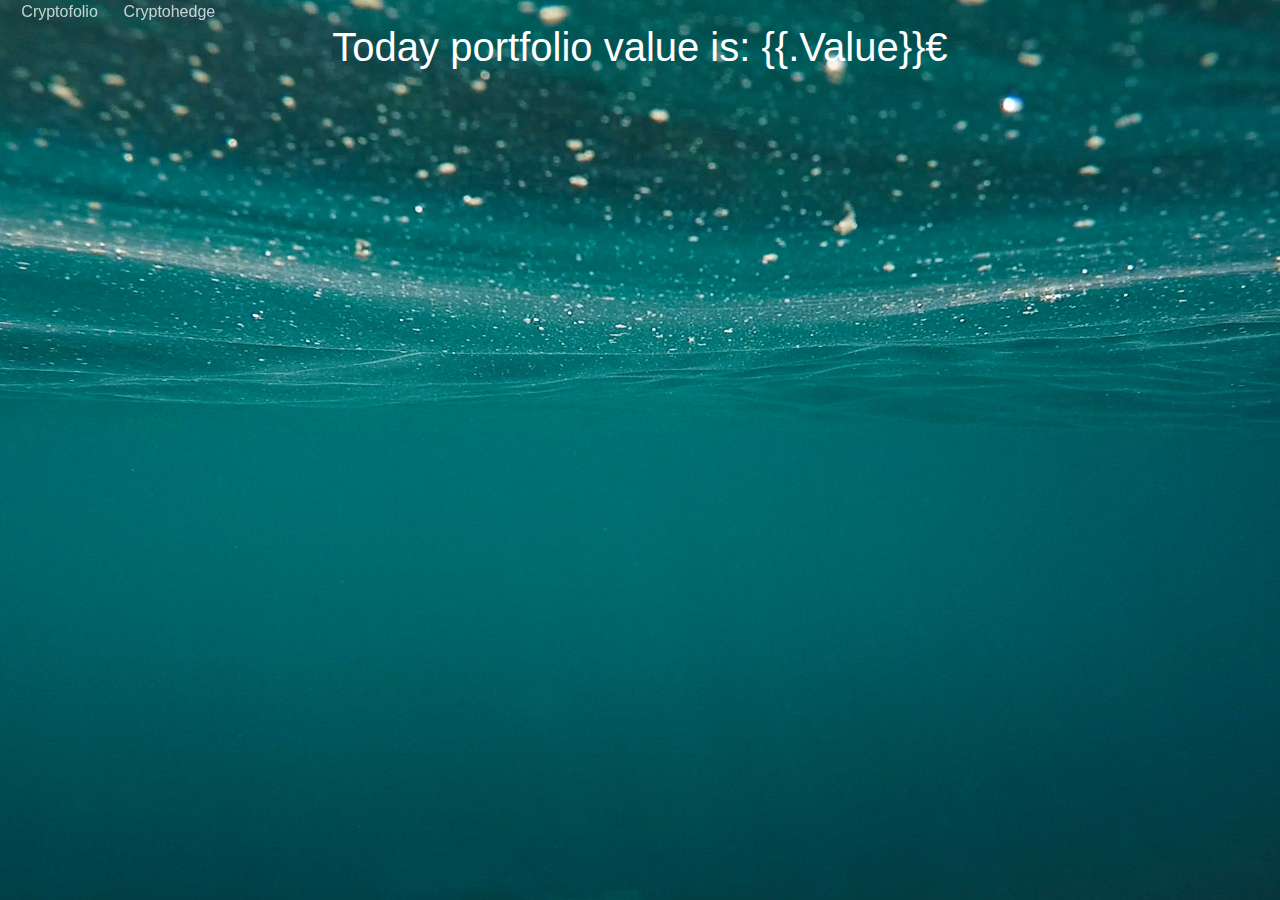
==== commit 229f8328: "quick navigation between pages" ====
--- a/index.html
+++ b/index.html
@@ -32,10 +32,45 @@
     margin:  auto;
 	display: block;
 }
-
+.navbar__menu {
+  display: none; }
+  .navbar__menu--noMob {
+    display: block; }
+  @media (min-width: 992px) {
+    .navbar__menu {
+      display: block; } }
+  .navbar__menu li {
+    margin-left: 4pt;
+    backface-visibility: hidden;
+    display: inline-block; }
+    @media (min-width: 992px) {
+      .navbar__menu li {
+        margin-left: 16pt; } }
+  .navbar__menu a {
+    color: #fff; }
+    @media (min-width: 992px) {
+      .navbar__menu a {
+        opacity: 0.75; }
+        .navbar__menu a:hover {
+          opacity: 1; }
+        .navbar__menu a:after {
+          display: block;
+          content: '';
+          border-bottom: solid 1px #fff;
+          transform: scaleX(0);
+          transition: transform 250ms ease-in-out; }
+        .navbar__menu a:hover:after {
+          transform: scaleX(1); } }
 </style>
 </head>
 <body>
+<nav class="navbar__menu">
+                    <ul>
+						<li><a href="./cryptofolio.html">Cryptofolio</a></li>
+                        <li><a href="./cryptohedge.html">Cryptohedge</a></li>
+                    </ul>
+                </nav>
+
 
 <h1 style="text-align:center;"><font color="White"> Today portfolio value is: {{.Value}}&euro;</h1>
 <iframe src="https://coin360.io/widget/map.html" title="Coin360.io: Cryptocurrency Market State" width="400" height="300" ></iframe>
